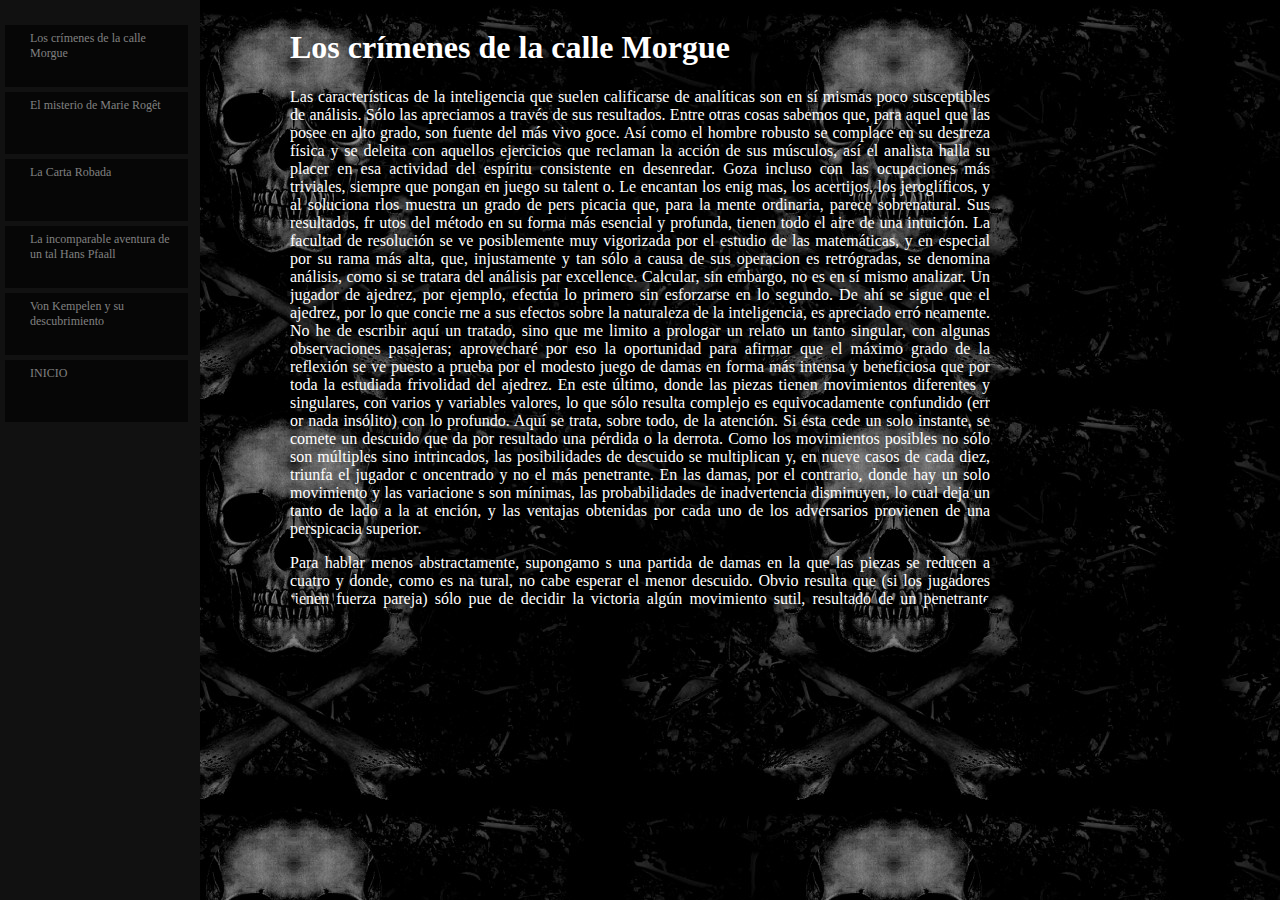
==== cuento1/index.html @ e85be83d "agregando" ====
<html>
    <head>
        <title>CUENTOS</title>
        <link rel="stylesheet" href="bio_diseño.css"/>
    </head>
    <body class="fondo">
            <section class="sidenav">
 
                    <nav>
                            
                    <a href="/cuento1">Los crímenes de la calle Morgue</a>
                     <a href="/cuento2">El misterio de Marie Rogêt</a>
                     <a href="/cuento3">La Carta Robada</a>
                     <a href="/cuento4">La incomparable aventura de un tal Hans Pfaall</a>
                     <a href="/cuento5">Von Kempelen y su descubrimiento</a>
                    <a href="../">INICIO</a>
                           
                        </nav>
                    </section> 
     <div>
    <h1 id="autor">Los crímenes de la calle Morgue</h1>
    
    <p>  
            Las  características  de  la  inteligencia  que  suelen  calificarse  de  analíticas  son  en  sí  
            mismas poco susceptibles de análisis.  Sólo las 
            apreciamos a través de sus resultados. Entre 
            otras  cosas  sabemos  que,  para  aquel  que  las  
            posee  en  alto  grado,  son  fuente  del  más  vivo  
            goce.  Así  como  el  hombre  robusto  se  complace  en  su  destreza  física  y  se  deleita  con  
            aquellos ejercicios que reclaman la acción de sus 
            músculos, así el analista halla su placer en 
            esa actividad del espíritu consistente en 
            desenredar. 
            Goza incluso con las ocupaciones más 
            triviales,  siempre  que  pongan  en  juego  su  talent
            o.  Le  encantan  los  enig
            mas,  los  acertijos,  
            los  jeroglíficos,  y  al  soluciona
            rlos  muestra  un  grado  de  pers
            picacia  que,  para  la  mente  
            ordinaria, parece sobrenatural. Sus resultados, fr
            utos del método en su forma más esencial y 
            profunda, tienen todo el aire de una intuición. La facultad de 
            resolución se ve posiblemente 
            muy vigorizada por el estudio de
             las matemáticas, y en especial por su rama más alta, que, 
            injustamente y tan sólo a causa de sus operacion
            es retrógradas, se denomina análisis, como 
            si se tratara del análisis 
            par excellence. 
            Calcular, sin embargo, no es en sí mismo analizar. 
            Un jugador de ajedrez, por ejemplo, efectúa lo
             primero sin esforzarse en lo segundo. De ahí 
            se  sigue  que  el  ajedrez,  por  lo  que  concie
            rne  a  sus  efectos  sobre  
            la  naturaleza  de  la  
            inteligencia,  es  apreciado  erró
            neamente.  No  he  de  escribir  
            aquí  un  tratado,  sino  que  me  
            limito  a  prologar  un  relato  
            un  tanto  singular,  con  algunas  observaciones  pasajeras;  
            aprovecharé por eso la oportunidad para afirmar 
            que el máximo grado de la reflexión se ve 
            puesto a prueba por el modesto 
            juego de damas en forma más 
            intensa y beneficiosa que por 
            toda   la   estudiada   frivolidad
               del   ajedrez.   En   este   último,   donde   las   piezas   tienen   
            movimientos  diferentes  y  singulares,  con  varios
              y  variables  valores,  lo  que  sólo  resulta  
            complejo  es  equivocadamente  confundido  (err
            or  nada  insólito)  con  lo  profundo.  Aquí  se  
            trata, sobre todo, de la 
            atención. 
            Si ésta cede un solo instante, se comete un descuido que da 
            por  resultado  una  pérdida  o  la  derrota.  
            Como  los  movimientos  posibles  no  sólo  son  
            múltiples sino intrincados, las posibilidades de descuido se multiplican y, en nueve casos de 
            cada  diez,  triunfa  el  jugador  c
            oncentrado  y  no  el  más  penetrante.  En  las  damas,  por  el  
            contrario, donde hay un solo movimiento y las variacione
            s son mínimas, las probabilidades 
            de  inadvertencia  disminuyen,  lo  cual  deja  un  
            tanto  de  lado  a  la  at
            ención,  y  las  ventajas  
            obtenidas por cada uno de los adversarios 
            provienen de una perspicacia superior. 
     </p> 
     <p>
     Para  hablar  menos  abstractamente,  supongamo
s  una  partida  de  damas  en  la  que  las  
piezas  se  reducen  a  cuatro  y  donde,  como  es  na
tural,  no  cabe  esperar  el  menor  descuido.  
Obvio resulta que (si los jugadores
 tienen fuerza pareja) sólo pue
de decidir la victoria algún 
movimiento  sutil,  resultado  de  un  penetrante  esfuerzo  intelectual.  Desprovisto  de  los  
recursos ordinarios, el analista 
penetra en el espíritu de su 
oponente, se identifica con él y 
con  frecuencia  alcanza  a  ver  de  una  sola  ojead
a  el  único  método  (a  veces  absurdamente  
sencillo) por el cual puede provocar un 
error o precipitar a un falso cálculo. 
</p> 
<p>
        Hace  mucho  que  se  ha  reparado  en  el  
        whist 
        por  su  influencia  sobre  lo  que  da  en  
        llamarse la facultad del cálculo, y hombres de
        l más excelso intelecto se han complacido en 
        él de manera indescriptible, dejando de lado, 
        por frívolo, al ajedrez.
         Sin duda alguna, nada 
        existe  en  ese  orden  que  ponga  de  tal  modo  a  
        prueba  la  facultad  
        analítica.  El  mejor  
        ajedrecista  de  la  cristiandad  no  puede  ser  otra
          cosa  que  el  mejor  ajedrecista,  pero  la  
        eficiencia  en  el  
        whist 
        implica  la  capacidad  para  triunfar  en  todas  aquellas  empresas  más  
        importantes donde la mente se enfrenta con la
         mente. Cuando digo eficiencia, aludo a esa 
        perfección  en  el  juego  que  incluye  la  aprehensión  de  
        todas 
        las  posibilidades  mediante  las  
        cuales  se  puede  obtener  legítima  ventaja.  Estas  últimas  no  sólo  son  múltiples  sino  
        multiformes,   y   con   frecuencia   yacen   en   
        capas   tan   profundas   del   pensar   que   el   
        entendimiento  ordinario  es  incapaz  de  alcan
        zarlas.  Observar  con  atención  equivale  a  
        recordar  con  claridad
        ;  en  ese  sentido,  el  ajedrecista  concentrado  jugará  bien  al  
        whist, 
        en 
        tanto que las reglas de Hoyle (basadas en el mero mecanismo del juego) son comprensibles 
        de  manera  general  y  satisfactoria.  Por  tanto,
          el  hecho  de  tener  una  memoria  retentiva  y  
        guiarse por «el libro» son las condiciones que por 
        regla general se consideran como la suma 
        del  buen  jugar.  Pero  la  habili
        dad  del  analista  se  manifiesta
          en  cuestiones  que  exceden  los  
        límites  de  las  meras  reglas.  Silencioso,  pro
        cede  a  acumular  cantidad  de  observaciones  y  
        deducciones.  Quizá  sus  compañeros  hacen  lo
          mismo,  y  la  mayor  o  menor  proporción  de  
        informaciones  así  obtenidas  no  re
        side  tanto  en  la  validez  de
          la  deducción  como  en  la  
        calidad  de  la  observación.  Lo  
        necesario  consiste  en  saber  
        qué 
        se  debe  observar.  Nuestro  
        jugador no se encierra en sí mismo; ni ta
        mpoco, dado que su objetivo es el juego, rechaza 
        deducciones  procedentes  de  elementos  externos  a  éste.  Examina  el  semblante  de  su  
        compañero, comparándolo cuidadosamente con el
        de cada uno de sus oponentes. Considera 
        el  modo  con  que  cada  uno  ordena  las  cartas  
        en  su  mano;  a  menudo  cuenta  las  cartas  
        ganadoras y las adicionales por 
        la manera con que sus tenedores las contemplan. Advierte 
        cada  variación  de  fisonomía  a  medida  que  av
        anza  el  juego,  reuniendo  un  capital  de  ideas  
        nacidas  de  las  diferencias  de
          expresión  correspondi
        entes  a  la  segurida
        d,  la  sorpresa,  el  
        triunfo  o  la  contrariedad.  Por  la  manera  de  
        levantar  una  baza  juzga  si  la  persona  que  la  
        recoge será capaz de repetirla 
        en el mismo palo. Reconoce la 
        jugada fingida por la manera 
        con  que  se  arrojan  las  cartas  sobre  el  tapete
        .  Una  palabra  casual  o  descuidada,  la  caída  o  
        vuelta  accidental  de  una  carta,  co
        n  la  consiguiente  ansiedad  o  negligencia  en  el  acto  de  
        ocultarla, la cuenta de las b
        azas, con el orden de su disposic
        ión, el embarazo, la vacilación, 
        el  apuro  o  el  temor...  todo  ello  proporciona
          a  su  percepción,  aparentemente  intuitiva,  
        indicaciones  sobre  la  realidad  del  juego.  J
        ugadas  dos  o  tres  manos,  conoce  perfectamente  
        las cartas de cada uno, y desde 
        ese momento utiliza las propias con tanta precisión como si 
        los otros jugadores hubieran 
        dado vuelta a las suyas.        
</p>
<p>
El poder analítico no debe confundirse con el me
ro ingenio, ya que si el analista es por 
necesidad ingenioso, con frecuencia el hombre 
ingenioso se muestra notablemente incapaz 
de analizar. La facultad construc
tiva o combinatoria por la cual se manifiesta habitualmente 
el  ingenio,  y  a  la  que  los  fre
nólogos  (erróneamente,  a  mi  ju
icio)  han  asignado  un  órgano  
aparte,  considerándola  una  facultad  primordial,  ha  sido  observada  c
on  tanta  frecuencia  en  
personas  cuyo  intelecto  lindaba  
con  la  idiotez,  que  ha  provo
cado  las  observaciones  de  los  
estudiosos del carácter. Entre el ingenio y la
 aptitud analítica existe una diferencia mucho 
mayor que entre la fantasía y la imaginación, pero de naturaleza estr
ictamente análoga. En 
efecto,  cabe  observar  que  los  ingeniosos  poseen  siempre  mucha  fantasía  mientras  que  el  
hombre 
verdaderamente 
imaginativo es siempre un analista. 
</p>
   
    <p>
            El  relato  siguiente  representará  para  el  
            lector  algo  así  como  un  comentario  de  las  
            afirmaciones que anteceden
        </p>   
        <p>
                Mientras residía en París, 
                durante la primavera y parte 
                del verano de 18..., me relacioné 
                con un cierto C. Auguste Dupin. Este joven caba
                llero procedía de una familia excelente —y 
                hasta  ilustre—,  pero  una  serie  de  desdichada
                s  circunstancias  lo  habían  reducido  a  tal  
                pobreza que la energía de su carácter sucumbió an
                te la desgracia, llevándolo a alejarse del 
                mundo y a no preocuparse por recuperar su fortuna. Gracias a la cortes
                ía de sus acreedores 
                le quedó una pequeña parte del patrimonio, y la 
                renta que le producía bastaba, mediante una 
                rigurosa  economía,  para  subvenir  a  sus  necesid
                ades,  sin  preocuparse  de  lo  superfluo.  Los  
                libros constituían su solo lujo, y 
                en París es fácil procurárselos. 
            </p>   
            <p>
                    Nuestro primer encuentro tuvo lugar en una 
                    oscura librería de la rue Montmartre, donde 
                    la  casualidad  de  que  ambos  anduviéramos  en
                      busca  de  un  mismo  libro  —tan  raro  como  
                    notable—  sirvió  para  aproximarnos.  Volvimos  
                    a  encontrarnos  una  y  otra  vez.  Me  sentí  
                    profundamente  interesado  por  la  menuda  hist
                    oria  de  familia  que  Dupin  me  contaba  
                    detalladamente,  con  todo  ese  candor  a  que  se  
                    abandona  un  francés  cuando  se  trata  de  su  
                    propia persona. Me quedé asombrado, al mismo tiempo, por la extraordinaria amplitud de 
                    su  cultura;  pero,  sobre  todo,  sent
                    í  encenderse  mi  alma  ante  el  
                    exaltado  fervor  y  la  vívida  
                    frescura de su imaginación. Dado lo que yo buscaba en
                     ese entonces en Pa
                    rís, sentí que la 
                    compañía  de  un  hombre  semejante  me  resultaría  un  tesoro  inestimable,  y  no  vacilé  en  
                    decírselo.  Quedó  por  fin  decidido  que  viviríamos  juntos  durante  mi  permanencia  en  la  
                    ciudad,  y,  como  mi  situación  financiera  era  al
                    go  menos  comprometida  que  la  suya,  logré  
                    que  quedara  a  mi  cargo  alquilar  y  amueblar  —en  un  estilo  que  armonizaba  con  la  
                    melancolía  un  tanto  fantástica  de  nuestro  ca
                    rácter—  una  decrépita  y  grotesca  mansión  
                    abandonada a causa de supersticiones sobre las 
                    cuales no inquirimos, y que se acercaba a su 
                    ruina en una parte aislada y so
                    litaria del Faubourg Saint-Germain. 
                </p>   
  <p>
        Si nuestra manera de vivir en esa casa 
        hubiera llegado al conocimiento del mundo, éste 
        nos  hubiera  considerado  como  locos  —aunque  
        probablemente  como  locos  inofensivos—.  
        Nuestro  aislamiento  era  perfecto.  No  admitíamo
        s  visitantes.  El  lugar  de  nuestro  retiro  era  
        un  secreto  celosamente  guardado  para  mis  an
        tiguos  amigos;  en  cuanto  a  Dupin,  hacía  
        muchos años que había dejado de ver gentes o de
         ser conocido en París. Sólo vivíamos para 
        nosotros. 
     </p>   
    <p>

            Una  rareza
            de  mi  amigo  (¿qué  otro  nombre  darle?)  
            consistía  en  amar  la  noche  por  la  
            noche misma; a esta 
            bizarrerie, 
            como a todas las otras, me abandoné a mi vez sin esfuerzo, 
            entregándome a sus extraños caprichos con 
            perfecto abandono. La negra divinidad no podía 
            permanecer siempre con nosotros, pero nos era dado imitarla. A las primeras luces del alba, 
            cerrábamos las pesadas persianas de nuestra 
            vieja casa y encendíamos un par de bujías que, 
            fuertemente  perfumadas,  sólo  lanzaban  débi
            les  y  mortecinos  rayos.  Con  ayuda  de  ellas  
            ocupábamos  nuestros  espíritus  en  soñar,  leye
            ndo,  escribiendo  o  conve
            rsando,  hasta  que  el  
            reloj  nos  advertía  la  llegada  
            de  la  verdadera  oscuridad.  
            Salíamos  entonces  a  la  calle  
            tomados del brazo, continuando la conversación 
            del día o vagando al azar hasta muy tarde, 
            mientras  buscábamos  entre  las  luces  y  las  somb
            ras  de  la  populosa  ciud
            ad  esa  infinidad  de  
            excitantes espirituales que puede pr
            oporcionar la observación silenciosa.      
     </p>   
    <p>
            En  esas  oportunidades,  no  dejaba  yo  de  
            reparar  y  admirar  (aunque  dada  su  profunda  
            idealidad  cabía  esperarlo)  una  peculiar  apt
            itud  analítica  de  Dupi
            n.  Parecía  complacerse  
            especialmente en ejercitarla —ya que no en exhi
            birla— y no vacilaba en confesar el placer 
            que  le  producía.  Se  jactaba,  c
            on  una  risita  discreta,  de  que  fr
            ente  a  él  la  mayoría  de  los  
            hombres  tenían  como  una  ventana  por  la  cu
            al  podía  verse  su  cor
            azón  y  estaba  pronto  a  
            demostrar  sus  afirmaciones  con  pruebas  tan  
            directas  como  sorprendentes  del  íntimo  
            conocimiento  que  de  mí  tenía.  En  aquellos  mo
            mentos  su  actitud  era  fría  y  abstraída;  sus  
            ojos  miraban  como  sin  ver,  mientras  su  voz,  
            habitualmente  de  un  rico  registro  de  tenor,  
            subía a un falsete que hubiera parecido petulante de no mediar 
            lo deliberado y lo preciso de 
            sus  palabras.  Al  observarlo  en  esos  casos,  me  ocurría  muchas  veces  pensar  en  la  antigua  
            filosofía  del  
            alma  doble,  
            y  me  divertía  con  la  idea  de  
            un  doble  Dupin:  el  creador  y  el  
            analista. 
            
  </p>
  <p>No  se  suponga,  por  lo  que  llevo  dicho,  que
        estoy  circunstanciando  algún  misterio  o  
      escribiendo una novela. Lo que he referido de mi
       amigo francés era tan sólo el producto de 
      una inteligencia excitada o quizá enferma. Pero 
      el carácter de sus observaciones en el curso 
      de esos períodos se apreciará con más claridad mediante un ejemplo. </p>   
    <p>Errábamos  una  noche  por  una  larga  y  sucia  
            calle,  en  la  vecindad  del  Palais  Royal.  
            Sumergidos en nuestras meditaciones, no habí
            amos pronunciado una sola sílaba durante un 
            cuarto de hora por lo menos. Brusca
            mente, Dupin pronunció estas palabras: </p>
    <p>—Sí, es un hombrecillo muy pequeño, y estaría mejor en el Théâtre des Variétés. </p>
    <p>—No  cabe  duda  —repuse  inconscientemente,  
            sin  advertir  (pues  tan  absorto  había  
            estado  en  mis  reflexiones)  la  extraordinar
            ia  forma  en  que  Dupin  coincidía  con  mis  
            pensamientos.   Pero,   un   instante   después,
               me   di   cuenta   y   me   sentí   profundamente   
            asombrado. </p>
    <p>—Dupin  —dije  gravemente—,  esto  va  más  allá
            de  mi  comprensión.  Le  confieso  sin  
          rodeos que estoy atónito y que apenas puedo da
          r crédito a mis senti
          dos. ¿Cómo es posible 
          que haya sabido que yo estaba pensando en...? </p>
    <p>Aquí  me  detuve,  para  asegurarme  sin  luga
            r  a  dudas  de  si  realmente  sabía  en  quién  
            estaba yo pensando. </p>
    <p>—En Chantilly —dijo Dupin—. ¿Por qué se interrumpe? Estaba usted diciéndose que 
            su pequeña estatura le ve
            da los papeles trágicos. </p>
    <p>Tal  era,  exactamente,  el  tema  de  mis  refl
            exiones.  Chantilly  era  un  ex  remendón  de  la  
            rue  Saint-Denis  que,  apasionado  
            por  el  teatro,  había  encarnado  
            el  papel  de  Jerjes  en  la  
            tragedia homónima de Crébillon, logrando tan sólo que la gente se burlara de él. </p>
    <p>—En  nombre  del  cielo  —exclamé—,  dígame  
            cuál  es  el  método...  si  es  que  hay  un  
            método... que le ha permitido leer
             en lo más profundo de mí. </p>
    <p>En realidad, me sentía aún más asombrado 
            de lo que estaba dispuesto a reconocer. </p>
    <p>—El  frutero  —replicó  mi  amigo—  fue  quien
            lo  llevó  a  la  c
          onclusión  de  que  el  
          remendón de suelas no tenía estatu
          ra suficiente para Jerjes 
          et id genus omne.
          </p>
    <p>—¡El frutero! ¡Me asombra uste
            d! No conozco ningún frutero. </p>
    <p>—El  hombre  que  tropezó  con  usted  cuando  entrábamos  en  esta  calle...  hará  un  cuarto  
            de hora. </p>
    <p>ecordé  entonces  que  un  frutero,  que  lleva
            ba  sobre  la  cabeza  una  gran  cesta  de  
            manzanas, había estado a punto de derribarme accidentalmente cuando pasábamos de la rue 
            C...  a  la  que  recorríamos  ahora.  Pero  me  er
            a  imposible  comprender  qué  tenía  eso  que  ver  
            con Chantilly. </p>
    <p>—Se  lo  explicaré  —me  dijo  Dupin,  en  quien  no  había  la  menor  partícula  de  
            charlatanerie
            —
            y,
            para que pueda comprender claramente
            , remontaremos primero el curso 
            de sus reflexiones desde el momento en que le 
            hablé hasta el de su c
            hoque con el frutero en 
            cuestión.  Los  eslabones  principales  de  la  cade
            na  son  los  siguientes:  Chantilly,  Orión,  el  
            doctor Nichols, Epicuro, la estere
            otomía, el pavimento, el frutero. </p>
    <p>Pocas  personas  hay  que,  en  algún  momento  de
            su  vida,  no  se  ha
          yan  entretenido  en  
          remontar  el  curso  de  las  ideas  mediante  las  cuales  han  llegado  a  alguna  conclusión.  Con  
          frecuencia, esta tarea está llena de interés, 
          y aquel que la emprende se queda asombrado por 
          la distancia aparentemente ilimitada e inconexa
           entre el punto de partida y el de llegada. </p>
    <p>¡Cuál  habrá  sido  entonces  mi  asombro  al  
            oír  las  palabras  qu
            e  acababa  de  pronunciar  
            Dupin y reconocer que correspondían a la verdad! </p>
    <p>—Si   no   me   equivoco   —continuó   él—,   habí
            amos   estado   hablando   de   caballos   
            justamente al abandonar la rue C... Éste fue 
            nuestro último tema de conversación. Cuando 
            cruzábamos  hacia  esta  calle,  un  frutero  que  tr
            aía  una  gran  canasta  en  la  cabeza  pasó  
            rápidamente   a   nuestro   lado   y   le   empaló   a   usted   contra   una   
            pila   de   adoquines   
            correspondiente a un pedazo de la calle en repa
            ración. Usted pisó una de las piedras sueltas, 
            resbaló,  torciéndose  ligeramente  el  tobillo;  
            mostró  enojo  o  malhumor,  murmuró  algunas  
            palabras,  se  volvió  para  mirar  la  pila  de  a
            doquines  y  siguió  andando  
            en  silencio.  Yo  no  
            estaba  especialmente  atento  a  sus  actos,  pero  
            en  los  últimos  tiempos  la  observación  se  ha  
            convertido para mí en una necesidad. </p>
    <p>»Mantuvo  usted  los  ojos  clavados  en  el  su
            elo,  observando  con  ai
            re  quisquilloso  los  
            agujeros  y  los  surcos  del  pavimento  (por  lo
              cual  comprendí  que  seguía  pensando  en  las  
            piedras),   hasta   que   llegamos   al   pequeño   pa
            saje   llamado   Lamartine,   que   con   fines   
            experimentales  ha  sido  pavimentado  con  
            bloques  ensamblados  y  remachados.  Aquí  su  
            rostro  se  animó  y,  al  notar  que
              sus  labios  se  movían,  no  tu
            ve  dudas  de  que  murmuraba  la  
            palabra  “estereotomía”,  término  que  se  ha  
            aplicado  pretenciosamente  a  esta  clase  de  
            pavimento.  Sabía  que  para  usted  sería  imposib
            le  decir  “estereotomía”  sin  verse  llevado  a  
            pensar en átomos y pasar de ahí a las teoría
            s de Epicuro; ahora bien, cuando discutimos no 
            hace mucho este tema, recuerdo haberle hecho 
            notar de qué curiosa manera —por lo demás 
            desconocida—  las  vagas  conjetur
            as  de  aquel  noble  griego  se  
            han  visto  confirmadas  en  la  
            reciente  cosmogonía  de  las  nebu
            losas;  comprendí,  por  tanto,  que  usted  no  dejaría  de  alzar  
            los  ojos  hacia  la  gran  nebulosa  de  Orión,  y  es
            taba  seguro  de  que  lo  haría.  Efectivamente,  
            miró usted hacia lo alto y me sentí seguro de
             haber seguido correctamente sus pasos hasta 
            ese  momento.  Pero  en  la  amarga  crítica  a  Chantilly  que  apareció  en  el  
            Musée 
            de  ayer,  el  
            escritor  satírico  hace  
            algunas  penosas  alusi
            ones  al  cambio  de  nom
            bre  del  remendón  antes  
            de calzar los coturnos, y cita un verso latino so
            bre el cual hemos hablado muchas veces. Me 
            refiero al verso: </p>
    <p>Perdidit antiquum litera prima sonum</p>
    <p>»Le  dije  a  usted  que  se  refería  a  Orión,  que
            en  un  tiempo  se  escribió  Urión;  y  dada  
          cierta  acritud  que  se  mezcló  en  aquella  disc
          usión,  estaba  seguro  de  
          que  usted  no  la  había  
          olvidado.  Era  claro,  pues,  que  no  dejaría  de  co
          mbinar  las  dos  ideas  de  Orión  y  Chantilly.  
          Que  así  lo  hizo,  lo  supe  por  
          la  sonrisa  que  pasó  por  sus  
          labios.  Pensaba  usted  en  la  
          inmolación  del  pobre  zapatero.  Hasta  ese  mome
          nto  había  caminado  algo  encorvado,  pero  
          de pronto le vi erguirse en toda
           su estatura. Me sentí seguro de que estaba pensando en la 
          diminuta  figura  de  Chantilly.  Y  en  este  punt
          o  interrumpí  sus  medit
          aciones  para  hacerle  
          notar que, en efecto, el tal Chantilly era muy 
          pequeño y que estaría mejor en el Théâtre des 
          Variétés. </p>

    <p>Poco tiempo después de este episodio, leíamos una edición nocturna de la 
            Gazette des 
            Tribunaux 
            cuando los siguientes párrafos 
            atrajeron nuestra atención: </p>
    <p>«EXTRAÑOS ASESINATOS.—Esta mañana, hacia las tres, los habitantes del 
            quartier 
            Saint-Roch  fueron  arrancados  de  su  sueño  por
              los  espantosos  alaridos  procedentes  del  
            cuarto  piso  de  una  casa  situada  en  la  rue  
            Morgue,  ocupada  por  madame  L’Espanaye  y  su  
            hija,  mademoiselle  Camille  L’Espanaye.  Como  
            fuera  imposible  lograr  el  acceso  a  la  casa,  
            después de perder algún tiempo, se forzó fina
            lmente la puerta con una ganzúa y ocho o diez 
            vecinos  penetraron  en  compañía  de  dos  genda
            rmes.  Por  ese  entonces  los  gritos  habían  
            cesado, pero cuando el grupo remontaba el primer
             tramo de la escalera se oyeron dos o más 
            voces que discutían violentamente y que parecían 
            proceder de la parte superior de la casa. 
            Al  llegar  al  segundo  piso,  las  
            voces  callaron  a  su  vez,  re
            inando  una  profunda  calma.  Los  
            vecinos se separaron y empezaron a recorrer 
            las habitaciones una por una. Al llegar a una 
            gran  cámara  situada  en  la  parte  posterior  del  
            cuarto  piso  (cuya  puert
            a,  cerrada  por  dentro  
            con llave, debió ser forzada), se vieron en pr
            esencia de un espectáculo
             que les produjo tanto 
            horror como estupefacción. </p>
    <p>»EL  aposento  se  hallaba  en  el  mayor  deso
            rden:  los  muebles,  rotos,  habían  sido  
            lanzados en todas direcciones. El colchón del 
            único lecho aparecía tirado en mitad del piso. 
            Sobre  una  silla  había  una  navaja  manchada  de  sangre.  Sobre  la  chimenea  aparecían  dos  o  
            tres largos y espesos mechones de cabello 
            humano igualmente empapados en sangre y que 
            daban  la  impresión  de  haber  sido  arrancados  de  raíz.  Se  encontraron  en  el  piso  cuatro  
            napoleones, un aro de topacio, 
            tres cucharas grandes de pl
            ata, tres más pequeñas de 
            métal 
            d’Alger,  y  
            dos  sacos  que  contenían  casi  cuatro  mil  francos  en  oro.  Los  cajones  de  una  
            cómoda  situada  en  un  ángulo  habían  sido  abiertos  y  aparentemente  saqueados,  aunque  
            quedaban  en  ellos  numerosas  prendas.  Descub
            rióse  una  pequeña  caja
              fuerte  de  hierro  
            debajo  de  la  
            cama 
            (y  no  del  colchón).  Estaba  abierta  
            y  con  la  llave  en  la  cerradura.  No  
            contenía nada, aparte de unas viejas cartas y papeles igualmente sin importancia. </p>
    <p>»No se veía huella alguna de madame L’Espa
            naye, pero al notarse la presencia de una 
            insólita  cantidad  de  hollín  al
              pie  de  la  chimenea  se  proced
            ió  a  registrarla,  encontrándose  
            (¡cosa horrible de describir!) el cadáver de su
             hija, cabeza abajo, el cual había sido metido a 
            la  fuerza  en  la  estrecha  abertura  y  consid
            erablemente  empujado  ha
            cia  arriba.  El  cuerpo  
            estaba   aún   caliente.   Al   examinarlo   se   a
            dvirtieron   en   él   numerosas   excoriaciones,   
            producidas,  sin  duda,  por  la  violencia  con  que
              fuera  introducido  y  por  la  que  requirió  
            arrancarlo  de  allí.  Veíanse  profundos  arañazos  
            en  el  rostro,  y  en  la
              garganta  aparecían  
            contusiones  negruzcas  y  profundas  huellas  de
              uñas,  como  si  la  víctima  hubiera  sido  
            estrangulada. </p>
    <p>»Luego de una cuidadosa búsqueda en cada porción de la casa, sin que apareciera nada 
            nuevo,  los  vecinos  se  introdujeron  en  un  pequeño  
            patio  pavimentado  de  la  parte  posterior  
            del edificio y encontraron el cadáver de la an
            ciana señora, la cual había sido degollada tan 
            salvajemente  que,  al  tratar  de
              levantar  el  cuerpo,  la  cabeza
            se  desprendió  del  tronco.  
            Horribles  mutilaciones  aparecían  en  la  cab
            eza  y  en  el  cuerpo,  y  este  último  apenas  
            presentaba forma humana. </p>
    <p>»Hasta  el  momento  no  se  ha  encontrado  la
            menor  clave  que  permita  solucionar  tan  
          horrible misterio.» 
          </p>
    <p>La edición del día siguiente contenía 
            los siguientes detalles adicionales: 
            </p>
    <p>«La tragedia de la rue Morgue
            .—Diversas personas han sido interrogadas con relación 
            a  este  terrible  y  extrao
            rdinario  suceso,  pero  nada  ha  trascendido  que  pued
            a  arrojar  alguna  
            luz sobre él. Damos a continuaci
            ón las declaraciones obtenidas: </p>
    <p>»Pauline  Dubourg,  
            lavandera,  manifiesta  que  conocía  
            desde  hacía  tres  años  a  las  dos  
            víctimas,  de  cuya  ropa  se  ocupaba.  La  anciana  y  su  hija  parecían  hallarse  en  buenos  
            términos  y  se  mostraban  sumamente  cariñosas  
            entre  sí.  Pagaban  muy  bien.  No  sabía  nada  
            sobre  su  modo  de  vida  y  sus  medios  de  su
            bsistencia.  Creía  que  madame  L.  decía  la  
            buenaventura.  Pasaba  por  tener  dinero  guardado.  Nunca  encontró  a  
            otras  personas  en  la  
            casa  cuando  iba  a  buscar  la  ropa  o  la  devol
            vía.  Estaba  segura  de  que  no  tenían  ningún  
            criado o criada. Opinaba que en la casa no ha
            bía ningún mueble, salvo en el cuarto piso. </p>
    <p>»Pierre  Moreau,  
            vendedor  de  tabaco,  declara  que  desde  hace  cuatro  años  vendía  
            regularmente pequeñas cantidades de tabaco y de
             rapé a madame L’Espanaye. Nació en la 
            vecindad  y  ha  residido  siempre  en  ella.  La  ex
            tinta  y  su  hija  ocupaban  desde  hacía  más  de  
            seis años la casa donde se enc
            ontraron los cadáveres. Anteriormente vivía en
             ella un joyero, 
            que alquilaba las habitaciones superiores a dive
            rsas personas. La casa era de propiedad de 
            madame  L.,  quien  se  sintió  disgustada  por  
            los  abusos  que  cometía  su  inquilino  y  ocupó  
            personalmente  la  casa,  negándose  a  alquilar  part
            e  alguna.  La  anciana  señora  daba  señales  
            de senilidad. El testigo vio a su hija unas cinc
            o o seis veces durante esos seis años. Ambas 
            llevaban una vida muy retirada y pasaban por 
            tener dinero. Había oído decir a los vecinos 
            que madame L. decía la buenaventura, pero no lo
             creía. Nunca vio entrar
             a nadie, salvo a la 
            anciana y su hija, a un mozo de servicio que estuvo allí una o dos veces, y a un médico que 
            hizo ocho o diez visitas. </p>
    <p>»Pauline  Dubourg,  
            lavandera,  manifiesta  que  conocía  
            desde  hacía  tres  años  a  las  dos  
            víctimas,  de  cuya  ropa  se  ocupaba.  La  anciana  y  su  hija  parecían  hallarse  en  buenos  
            términos  y  se  mostraban  sumamente  cariñosas  
            entre  sí.  Pagaban  muy  bien.  No  sabía  nada  
            sobre  su  modo  de  vida  y  sus  medios  de  su
            bsistencia.  Creía  que  madame  L.  decía  la  
            buenaventura.  Pasaba  por  tener  dinero  guardado.  Nunca  encontró  a  
            otras  personas  en  la  
            casa  cuando  iba  a  buscar  la  ropa  o  la  devol
            vía.  Estaba  segura  de  que  no  tenían  ningún  
            criado o criada. Opinaba que en la casa no ha
            bía ningún mueble, salvo en el cuarto piso. 
            »Pierre  Moreau,  
            vendedor  de  tabaco,  declara  que  desde  hace  cuatro  años  vendía  
            regularmente pequeñas cantidades de tabaco y de
             rapé a madame L’Espanaye. Nació en la 
            vecindad  y  ha  residido  siempre  en  ella.  La  ex
            tinta  y  su  hija  ocupaban  desde  hacía  más  de  
            seis años la casa donde se enc
            ontraron los cadáveres. Anteriormente vivía en
             ella un joyero, 
            que alquilaba las habitaciones superiores a dive
            rsas personas. La casa era de propiedad de 
            madame  L.,  quien  se  sintió  disgustada  por  
            los  abusos  que  cometía  su  inquilino  y  ocupó  
            personalmente  la  casa,  negándose  a  alquilar  part
            e  alguna.  La  anciana  señora  daba  señales  
            de senilidad. El testigo vio a su hija unas cinc
            o o seis veces durante esos seis años. Ambas 
            llevaban una vida muy retirada y pasaban por 
            tener dinero. Había oído decir a los vecinos 
            que madame L. decía la buenaventura, pero no lo
             creía. Nunca vio entrar
             a nadie, salvo a la 
            anciana y su hija, a un mozo de servicio que estuvo allí una o dos veces, y a un médico que 
            hizo ocho o diez visitas. 
            »Muchos otros vecinos han pr
            oporcionado testimonios coincide
            ntes. No se ha hablado 
            de  nadie  que  frecuentara  la  casa.  Se  ignora  si  madame  L.  y  su  hija  tenían  parientes  vivos.  
            Pocas  veces  se  abrían  las  persianas  de  las  ve
            ntanas  delanteras.  Las  de  la  parte  posterior  
            estaban siempre cerradas, salvo las de la gran 
            habitación en la parte tr
            asera del cuarto piso. 
            La casa se hallaba en excelente estado y no era muy antigua. </p>
    <p>Isidore Muset, 
            gendarme, declara que fue llamado hacia las tres de la mañana y que, al 
            llegar  a  la  casa,  encontró  a  unas  veinte  o  tr
            einta  personas  reunidas  que
              se  esforzaban  por  
            entrar. Violentó finalmente la entrada (con una
             bayoneta y no con una ga
            nzúa). No le costó 
            mucho  abrirla,  pues  se  trataba  de  una  puerta  
            de  dos  batientes  que  no  tenía  pasadores  ni  
            arriba  ni  abajo.  Los  alaridos  continuaron  ha
            sta  que  se  abrió  la  puerta,  cesando  luego  de  
            golpe.  Parecían  gritos  de  persona  (o  personas)  que  sufrieran  los  más  agudos  dolores;  eran  
            gritos  agudos  y  prolongados,  no  breves  y  prec
            ipitados.  El  testigo  trepó  el  primero  las  
            escaleras.  Al  llegar  al  primer  descanso  
            oyó  dos  voces  que  discutían  con  fuerza  y  
            agriamente; una de ellas era ruda y la otra
             mucho más aguda y muy extraña. Pudo entender 
            algunas  palabras  provenientes  de  la  primera  voz,  que  correspondía  a  un  francés.  Estaba  
            seguro  de  que  no  se  trataba  de  una  voz  de
              mujer.  Pudo  distinguir  las  palabras  
            sacré 
            y 
            diable. 
            La  voz  más  aguda  era  de  un  extranjero.  No
              podría  asegurar  si  
            se  trataba  de  un  
            hombre o una mujer. No entendió lo que decía,
             pero tenía la impresión de que hablaba en 
            español.  El  estado  de  la  habit
            ación  y  de  los  cadáveres  fue  desc
            rito  por  el  testigo  en  la  
            misma forma que lo hicimos ayer. </p>
    <p>»Henri Duval
            ,
            vecino, de profesión plat
            ero, declara que formaba parte del primer grupo 
            que entró en la casa. Corrobora 
            en general la declaración de 
            Muset. Tan pronto forzaron la 
            puerta,  volvieron  a  cerrarla  para  mantener  
            alejada  a  la  muchedumbre,  que,  pese  a  lo  
            avanzado  de  la  hora,  se  estaba
              reuniendo  rápidamente.  El  te
            stigo  piensa  que  la  voz  más  
            aguda  pertenecía  a  un  italiano.  Está  seguro  de  
            que  no  se  trataba  de  un  francés.  No  puede  
            asegurar  que  se  tratara  de  una  voz  masculina.  Pudo  ser  la  de  una  mujer.  No  está  
            familiarizado  con  la  lengua  italiana.  No  alcanzó
              a  distinguir  las  palabras,  pero  por  la  
            entonación está convencido de que quien hablab
            a era italiano. Conocía a madame L. y a su 
            hija.  Había  conversado  frecuentemente  con  ella
            s.  Estaba  seguro  de  que  la  voz  aguda  no  
            pertenecía a ninguna de las difuntas. 
            </p>
    <p>»Odenheimer,  restaurateur.  
        Este  testigo  se  ofreció  vol
        untariamente  a  declarar.  Como  
        no  habla  francés,  testimonió  mediante  un  intérprete.  Es  originario  de  Amsterdam.  Pasaba  
        frente  a  la  casa  cuando  se  oyeron  los  gritos.
          Duraron  varios  minutos,  probablemente  diez.  
        Eran  prolongados  y  agudos,  tan  
        horribles  como  penosos  de  oí
        r.  El  testigo  fue  uno  de  los  
        que  entraron  en  el  edificio.  Corroboró  las  declaraciones  anteriores  
        en  todos  sus  detalles,  
        salvo uno. Estaba seguro de que la voz más a
        guda pertenecía a un hom
        bre y que se trataba 
        de  un  francés.  No  pudo  disti
        nguir  las  palabras  pronunciadas.  
        Eran  fuertes  y  precipitadas,  
        desiguales y pronunciadas aparentemente con tanto miedo como cólera. La voz era áspera; 
        no  tanto  aguda  como  áspera.  El  testigo  no  la  ca
        lificaría  de  aguda.  La  voz  más  gruesa  dijo  
        varias veces: 
        sacré, diable, 
        y una vez 
        Mon Dieu!</p>
<p>»Jules  Mignaud,  
        banquero,  de  la  firma  Mignaud  e  hijos,
          en  la  calle  Deloraine.  Es  el  
        mayor  de  los  Mignaud.  Madame  L’Espanaye  
        poseía  algunos  bienes.  Había  abierto  una  
        cuenta  en  su  banco  durante  la  primavera  de
        l  año  18...  (ocho  años  antes).  Hacía  frecuentes  
        depósitos de pequeñas sumas. No había retirado na
        da hasta tres días antes de su muerte, en 
        que  personalmente  extrajo  la  suma  de  4.000  fran
        cos.  La  suma  le  fue  pagada  en  oro  y  un  
        empleado la llevó a su domicilio. </p>
<p>»Adolphe  Lebon,  
        empleado  de  Mignaud  e  hijos,  declara  que  el  día  en  cuestión  
        acompañó  hasta  su  residencia  a  madame  L’
        Espanaye,  llevando  los  4.000  francos  en  dos  
        sacos. Una vez abierta la puerta, mademoiselle 
        L. vino a tomar uno de los sacos, mientras la 
        anciana  señora  se  encargaba  del  otro.  Por  su  pa
        rte,  el  testigo  saludó  y  se  retiró.  No  vio  a  
        persona  alguna  en  la  calle  en  ese  momento.  Se  trata  de  una  calle  poco  importante,  muy  
        solitaria. </p>
<p>»William Bird, 
        sastre, declara que formaba parte del 
        grupo que entró en la casa. Es de 
        nacionalidad  inglesa.  Lleva  dos  años  de  reside
        ncia  en  París.  Fue  uno  de  los  primeros  en  
        subir  las  escaleras.  Oyó  voces  que  disputaban
        .  La  más  ruda  era  la  de  un  francés.  Pudo  
        distinguir  varias  palabras,  pero  ya  
        no  las  recuerda  todas.  Oyó  claramente:  
        sacré  y  mon  
        Dieu. 
        En ese momento se oía un ruido como si varias personas estuvieran luchando, era un 
        sonido de forcejeo, como si algo fuese arrast
        rado. La voz aguda era muy fuerte, mucho más 
        que  la  voz  ruda.  Está  seguro  de  que  no  se  trataba  de  
        la  voz  de  un  inglés.  
        Parecía  la  de  un  
        alemán. Podía ser una voz de mujer. 
        El testigo no comprende el alemán. </p>
<p>»
        Cuatro   de   los   testigos   nombrados   más   
        arriba   fueron   nuevamente   interrogados,   
        declarando  que  la  puerta  del  aposento  donde  se  
        encontró  el  cadáver  de  mademoiselle  L.  
        estaba  cerrada  por  dentro  cuando  llegaron  ha
        sta  ella.  Reinaba  un  pr
        ofundo  silencio;  no  se  
        escuchaban  quejidos  ni  rumores  de  ninguna  esp
        ecie.  No  se  vio  a  nadie  en  el  momento  de  
        forzar la puerta. Las ventanas, tanto de la habi
        tación del frente como de la trasera, estaban 
        cerradas  y  firmemente  aseguradas  por  dentr
        o.  Entre  ambas  habitaciones  había  una  puerta  
        cerrada, pero la llave no estaba echada. La 
        puerta que comunicaba la
         habitación del frente 
        con  el  corredor  había  sido  cerra
        da  con  llave  por  dentro.  Un  cu
        arto  pequeño  situado  en  el  
        frente del cuarto piso, al comienzo del corr
        edor, apareció abierto, con la puerta entornada. 
        La  habitación  estaba  llena  de  camas  viejas,  ca
        jones  y  objetos  por  el  estilo.  Se  procedió  a  
        revisarlos  uno  por  uno,  no  se  dejó  sin  examinar
          una  sola  pulgada  de  la  casa.  Se  enviaron  
        deshollinadores  para  que  exploraran  las  ch
        imeneas.  La  casa  tiene  cuatro  pisos,  con  
        mansardes. 
        Una  trampa  que  da  al  techo  estaba  
        firmemente  asegurada  con  clavos  y  no  
        parece  haber  sido  abierta  durante  años.  Los  testigos  no  están  de  acuerdo  sobre  el  tiempo  
        transcurrido entre el momento en que escucharon
         las voces que disputaban y la apertura de 
        la puerta de la habitación. Algunos sostienen que
         transcurrieron tres mi
        nutos; otros calculan 
        cinco. Costó mucho violentar la puerta. 
        </p>
<p>»Alfonso  Garcio,  
        empresario  de  pompas  fúnebres,  habita  en  la  rue  Morgue.  Es  de  
        nacionalidad  española.  Formaba  parte  del  gr
        upo  que  entró  en  la  casa.  No  subió  las  
        escaleras. Tiene los nervios delicados y teme 
        las consecuencias de toda agitación. Oyó las 
        voces  que  disputaban.  La  más  ruda  perten
        ecía  a  un  francés.  No  pudo  comprender  lo  que  
        decía. La voz aguda era la de un inglés; está 
        seguro de esto. No comp
        rende el inglés, pero 
        juzga basándose en la entonación. </p>
<p>»
        Alberto Montani, 
        confitero, declara que fue de los pr
        imeros en subir las escaleras. Oyó 
        las voces en cuestión. la voz ruda era la de 
        un  francés.  Pudo  distinguir  varias  palabras.  El  
        que hablaba parecía reprochar alguna cosa. No pudo comprender la
        s palabras dichas por la 
        voz  más  aguda,  que  hablaba  rápida  y  desigualm
        ente.  Piensa  que  se  trata  de  un  ruso.  
        Corrobora los testimonios restantes. Es de naci
        onalidad italiana. Nunca habló con un nativo 
        de Rusia. </p>
<p>»
        Nuevamente  interrogados,  varios  testigos  
        certificaron  que  las  chimeneas  de  todas  las  
        habitaciones  eran  demasiado  angostas  para  ad
        mitir  el  paso  de  un  ser  humano.  Se  pasaron  
        “deshollinadores”  —cepillos  cilíndricos  como  
        los  que  usan  los  que  limpian  chimeneas—  
        por todos los tubos existentes en la casa. No 
        existe ningún pasaje en 
        los fondos por el cual 
        alguien  hubiera  podido  descen
        der  mientras  el  grupo  subía  
        las  escaleras.  El  cuerpo  de  
        mademoiselle L’Espanaye estaba tan firmemen
        te encajado en la chimenea, que no pudo ser 
        extraído hasta que cuatro o cinco personas unieron sus esfuerzos. </p>
<p>»Paul  Dumas,  
        médico,  declara  que  fue  llamado  al  amanecer  para  examinar  los  
        cadáveres  de  las  víctimas.  Los  mismos  habí
        an  sido  colocados  sobr
        e  el  colchón  del  lecho  
        correspondiente a la habitación don
        de se encontró a mademoiselle L. El cuerpo de la joven 
        aparecía  lleno  de  contusiones  
        y  excoriaciones.  El  hecho  de
          que  hubiese  sido  metido  en  la  
        chimenea  bastaba  para  explicar  
        tales  marcas.  La  garganta  estaba  enormemente  excoriada.  
        Varios  profundos  arañazos  aparecían  debajo  
        del  mentón,  conjuntamente  con  una  serie  de  
        manchas  lívidas  resultantes,  con  toda  evidenci
        a,  de  la  presión  de  unos  dedos.  El  rostro  
        estaba horriblemente pálido y los ojos se salían
         de las órbitas. La le
        ngua aparecía a medias 
        cortada.   En   la   región   del   estómago   se   
        descubrió   una   gran   contusión,   producida,   
        aparentemente,   por   la   presión   de   una   rodilla.   Según   opinión   del   doctor   Dumas,   
        mademoiselle L’Espanaye había sido estr
        angulada por una o varias personas. </p>
<p>»El cuerpo de la madre estaba horriblemente
        mutilado. Todos los huesos de la pierna y 
       el brazo derechos se hallaban fracturados en
        mayor o menor grado. La tibia izquierda había 
       quedado  reducida  a  astillas,  así  como  todas  
       las  costillas  del  lado  izquierdo.  El  cuerpo  
       aparecía cubierto de contusiones y estaba desc
       olorido. Resultaba imposible precisar el arma 
       con que se habían inferido tale
       s heridas. Un pesado garrote de mano, o una ancha barra de 
       hierro,  quizá  una  silla,  cualquier  arma  gr
       ande,  pesada  y  contundente,  en  manos  de  un  
       hombre  sumamente  robusto,  podía  haber  producido  esos  resultados.  Imposible  que  una  
       mujer  pudiera  infligir  ta
       les  heridas  con  cualquier  arma  que  
       fuese.  La  cabeza  de  la  difunta  
       aparecía  separada  del  cuerpo  y,  
       al  igual  que  el  resto,  terriblemente  contusa.  Era  evidente  
       que la garganta había sido seccionada con 
       un instrumento muy afilado, probablemente una 
       navaja. </p>
<p>»Alexandre Etienne, 
        cirujano, fue llamado al mismo tiempo que el doctor Dumas para 
        examinar los cuerpos. Confirmó el testimonio y las opiniones de este último. </p>
<p>»No se ha obtenido ningún otro dato de im
        portancia, a pesar de haberse interrogado a 
        varias  otras  personas.  Jamás  se  ha  cometido  
        en  París  un  asesinato  tan  misterioso  y  tan  
        enigmático  en  sus  detalles...  si  es  que  en  realid
        ad  se  trata  de  un  asesinato.  La  policía  está  
        perpleja, lo cual no es frecuente en asuntos de esta naturaleza. Pero resulta imposible hallar 
        la más pequeña clave del misterio.» 
        </p>
<p>La  edición  vespertina  del  diario  declaraba  que  en  el  
        quartier 
        Saint-Roch  reinaba  una  
        intensa  excitación,  que  se  
        había  practicado  un  nuevo  y  minuc
        ioso  examen  del  lugar  del  
        hecho,  mientras  se  interrogaba  a  nuevos  testigos,  pero  que  no  se  
        sabía  nada  nuevo.  Un  
        párrafo final agregaba, sin embargo, que un 
        tal Adolphe Lebon acababa de ser arrestado y 
        encarcelado, aunque nada parecía acusarl
        o, a juzgar por los hechos detallados. </p>
<p>Dupin se mostraba singularment
        e interesado en el desarrollo
         del asunto; o por lo menos 
        así  me  pareció  por  sus  maneras,  pues  no  hizo  
        el  menor  comentario.  Tan  sólo  después  de  
        haberse anunciado el arresto de Lebon me pidió mi parecer acerca de los asesinatos. </p>
<p>No  pude  sino  sumarme  al  de  todo  París  y  de
        clarar  que  los  cons
        ideraba  un  misterio  
        insoluble. No veía modo alguno de seguir el rastro al asesino. </p>
<p>—No  debemos  pensar  en  los  modos  posible
        s  que  surgen  de  una
          investigación  tan  
        rudimentaria —dijo Dupin—. La policía parisien
        se, tan alabada por su penetración, es muy 
        astuta  pero  nada  más.  No  procede  con  
        método,  salvo  el  del  momento.  Toma  muchas  
        disposiciones  ostentosas,  pero  con  frecuenci
        a  éstas  se  hallan  tan  mal  adaptadas  a  su  
        objetivo  que  recuerdan  a  Mons
        ieur  Jourdain,  que  pedía  
        sa  robe  de  chambre...  pour  mieux  
        entendre la musique. 
        Los resultados obtenidos 
        son con frecuencia sorprendentes, pero en su 
        mayoría se logran por simple 
        diligencia y actividad. Cuando és
        tas son insuficientes, todos 
        sus   planes   fracasan.   Vidocq,   por   ejemplo,   er
        a   hombre   de   excelentes   conjeturas   y   
        perseverante.   Pero   como   su   pensamiento   carecía   de   suficiente   educación,   erraba   
        continuamente por el excesivo ardor de sus in
        vestigaciones. Dañaba su visión por mirar el 
        objeto  desde  demasiado  cerca.  Quizá  alcanza
        ba  a  ver  uno  o  dos  puntos  con  singular  
        acuidad, pero procediendo así perd
        ía el conjunto de la cuestió
        n. En el fondo se trataba de un 
        exceso  de  profundidad,  y  la  verdad  no  siempre  
        está  dentro  de  un  pozo.  Por  el  contrario,  
        creo  que,  en  lo  que  se  refiere  al  conoc
        imiento  más  importante,  es  invariablemente  
        superficial.  La  profundidad  co
        rresponde  a  los  valles,  donde  la
          buscamos,  y  no  a  las  cimas  
        montañosas,  donde  se  la  encuentra.  Las  form
        as  y  fuentes  de  este
          tipo  de  error  se  
        ejemplifican  muy  bien  en  la  contemplación  de
          los  cuerpos  celestes.  Si  se  observa  una  
        estrella  de  una  ojeada,  oblicuamente,  volviendo  
        hacia  ella  la  porción  ex
        terior  de  la  retina  
        (mucho  más  sensible  a  las  impresiones  luminosas  
        débiles  que  la  parte  interior),  se  verá  la  
        estrella  con  claridad  y  se  apreciará  plenamente
          su  brillo,  el  cual  se  empaña  apenas  la  
        contemplamos 
        de  lleno.  
        Es  verdad  que  en  este  último  caso  llegan  a  nuestros  ojos  mayor  
        cantidad  de  rayos,  pero  la  por
        ción  exterior  posee  una  capacid
        ad  de  recepción  mucho  más  
        refinada.   Por   causa   de   una   indebida   
        profundidad   confundimos   y   debilitamos   el   
        pensamiento,  y  Venus  misma  puede  llegar  a  borrarse  del  firmamento  si  la  escrutamos  de  
        manera demasiado sostenida, demasiado concentrada o directa. </p>
<p>»En  cuanto  a  esos  asesinatos,  procedamos  personalmente  a  un  examen  antes  de  
        formarnos  una  opinión.  La  encuesta  nos  serv
        irá  de  entretenimiento  (me  pareció  que  el  
        término era extraño, aplicado al caso, pero no 
        dije nada). Además, Le
        bon me prestó cierta 
        vez  un  servicio  por  el  cual  le  estoy  agradeci
        do.  Iremos  a  estudiar  el
          terreno  con  nuestros  
        propios  ojos.  Conozco  a  G...,  el  prefecto  de  pol
        icía,  y  no  habrá  dificultad  en  obtener  el  
        permiso necesario. </p>
<p>La autorización fue acordada, y nos encaminamos inmediatamente a la rue Morgue. Se 
        trata de uno de esos míseros pasajes que corren
         entre la rue Richelieu y la rue Saint-Roch. 
        Atardecía  cuando  llegamos,  pues  el  barrio  es
        taba  considerablemente  distanciado  del  de  
        nuestra  residencia.  Encontramos  fácilmente  
        la  casa,  ya  que  aún  había  varias  personas  
        mirando  las  persianas  cerradas  desde  la  acera  o
        puesta.  Era  una  típica  
        casa  parisiense,  con  
        una puerta de entrada y una casilla de crista
        les con ventana corrediza,
         correspondiente a la 
        loge du concierge. 
        Antes de entrar recorrimos la cal
        le, doblamos por un pasaje y, volviendo 
        a  doblar,  pasamos  por  la  parte  
        trasera  del  edificio,  mientras  Dupin  examinaba  la  entera  
        vecindad, así como la casa, con una atención mi
        nuciosa cuyo objeto me resultaba imposible 
        de adivinar. 
        </p>
<p>Volviendo  sobre  nuestros  pasos  retornamos  a  la
        parte  delantera  y,  luego  de  llamar  y  
      mostrar  nuestras  credenciales,  fuimos  admitidos  por  los  agentes  de  guardia.  Subimos  las  
      escaleras, hasta llegar a la habi
      tación donde se había encontrado 
      el cuerpo de mademoiselle 
      L’Espanaye y donde aún yacían ambas víctimas. Co
      mo es natural, el desorden del aposento 
      había  sido  respetado.  No  vi  nada  que  no  estuviese  detallado  en  la  
      Gazette  des  Tribunaux.  
      Dupin lo inspeccionaba todo, sin exceptuar los cu
      erpos de las víctimas. Pasamos luego a las 
      otras habitaciones y al patio; un gendarme nos 
      acompañaba a todas partes. El examen nos 
      tuvo ocupados hasta que oscureció, y era de noc
      he cuando salimos. En el camino de vuelta, 
      mi amigo se detuvo algunos minutos en las of
      icinas de uno de los 
      diarios parisienses. </p>
<p>He dicho ya que sus caprichos eran muchos y variados, y que 
        je
        les ménageais 
        (pues no 
        hay  traducción  posible  de  la  fr
        ase).  En  esta  oportunidad  D
        upin  rehusó  toda  conversación  
        vinculada con los asesinatos, ha
        sta el día siguiente a mediodía.
         Entonces, súbitamente, me 
        preguntó si había obs
        ervado alguna cosa 
        peculiar 
        en el escenario de aquellas atrocidades. </p>
<p>Algo  había  en  su  manera  de  acentuar  la  
        palabra,  que  me  hizo  estremecer  sin  que  
        pudiera decir por qué. </p>
<p>—No,  nada  peculiar  —dije—.  Por  lo  menos,  nada  que  no  hayamos  encontrado  ya  
        referido en el diario. </p>
<p>—Me temo —repuso Dupin— que la 
        Gazette 
        no haya penetrado en el insólito horror de 
        este asunto. Pero dejemos de lado las vanas opi
        niones de ese diario. Tengo la impresión de 
        que se considera insoluble este misterio por 
        las mismísimas razones que deberían inducir a 
        considerarlo   fácilmente
           solucionable;   me   refi
        ero   a   lo   excesivo,   a   lo   
        outré 
        de   sus   
        características. La policía se muestra confundida 
        por la aparente falta 
        de móvil, y no por el 
        asesinato en sí, sino por su atrocidad. Está asimismo perpleja por la aparente imposibilidad 
        de  conciliar  las  voces  que  se  oyeron  disputand
        o,  con  el  hecho  de  que  en  lo  alto  sólo  se  
        encontró a la difunta mademoiselle L’Espanaye
        , aparte de que era im
        posible escapar de la 
        casa sin que el grupo que ascendía la escalera lo 
        notara. El salvaje desorden del aposento; el 
        cadáver  metido,  cabeza  abajo,  en  la  chimenea;  
        la  espantosa  mutilación  del  cuerpo  de  la  
        anciana,  son  elementos  que,  junto  con  lo
        s  ya  mencionados  y  otros  que  no  necesito  
        mencionar, han bastado para paralizar la acci
        ón de los investigadores policiales y confundir 
        por  completo  su  tan  alabada  perspicacia.  Han  caído  en  el  grueso  pero  común  error  de  
        confundir  lo  insólito  con  lo  abstruso.  Pero,  justamente  a  través  de  esas  desviaciones  del  
        plano ordinario de las cosas, la 
        razón se abrirá paso, si ello es
         posible, en la búsqueda de la 
        verdad.  En  investigaciones  como  la  que  a
        hora  efectuamos  no  debería  preguntarse  tanto  
        «qué  ha  ocurrido»,  como  «qué  hay  en  lo  ocu
        rrido  que  no  se  parezc
        a  a  nada  ocurrido  
        anteriormente». En una palabra, la facilidad con la cual llegaré o he llegado a la solución de 
        este misterio se halla en razón directa de su
         aparente insolubilidad 
        a ojos de la policía. 
        Me quedé mirando a mi amigo con silenciosa estupefacción. </p>
<p>—Estoy  esperando  ahora  —con
        tinuó  Dupin,  mirando  hacia  la  puerta  de  nuestra  
        habitación— a alguien que, si bien
         no es el perpetrador de esas carnicerías, debe de haberse 
        visto envuelto de alguna manera 
        en su ejecución. Es probable 
        que sea inocente de la parte 
        más  horrible  de  los  crímenes.  Confío  en  que  
        mi  suposición  sea  acertada,  pues  en  ella  se  
        apoya  toda  mi  esperanza  de  descifrar  completamente  el  enigma.  Espero  la  llegada  de  ese  
        hombre  en  cualquier  momento...  y  en  esta  habi
        tación.  Cierto  que  puede  no  venir,  pero  lo  
        más probable es que llegue. Si así fuera, habrá 
        que retenerlo. He ahí unas pistolas; los dos 
        sabemos lo que se puede hacer con ellas cuando la ocasión se presenta. 
        </p>
<p>Tomé  las  pistolas,  sabiendo  apenas  lo  que  
        hacía  y,  sin  poder  cr
        eer  lo  que  estaba  
        oyendo,   mientras   Dupin,   como   si   monologara,   
        continuaba   sus   reflexiones.   Ya   he   
        mencionado su actitud abstraída en esos momentos. Sus palabras se dirigían a mí, pero su 
        voz, aunque no era forzada, tení
        a esa entonación que se emplea 
        habitualmente para dirigirse 
        a alguien que se halla muy lejos. Sus ojos, privados de expresión, só
        lo miraban la pared. </p>
<p>—Las voces que disputaban y fueron oídas por el
        grupo que trepaba la escalera       —
       dijo— no eran las de las dos mujeres, como ha
        sido bien probado por los testigos. Con esto 
       queda  eliminada  toda  posibilidad  de  que  la
         anciana  señora  haya
         matado  a  su  hija,  
       suicidándose  posteriormente.  Me
       nciono  esto  por  razones  met
       ódicas,  ya  que  la  fuerza  de  
       madame de L’Espanaye hubiera sido por completo 
       insuficiente para intr
       oducir el cuerpo de 
       su hija en la chimenea, tal como fue encontra
       do,  amén  de  que  la  na
       turaleza de las heridas 
       observadas  en  su  cadáver  excluye  toda  idea  de
         suicidio.  El  asesinato,  pues,  fue  cometido  
       por  terceros,  y  a  éstos  perten
       ecían  las  voces  que  se  escucharon  mientras  disputaban.  
       Permítame ahora llamarle la atención, no sobre 
       las declaraciones referentes a dichas voces, 
       sino a 
       algo peculiar 
       en esas declaraciones. 
       ¿No lo advirtió usted? </p>
<p>Hice notar que, mientras todos los testigos co
        incidían en que la voz
         más ruda debía ser 
        la de un francés, existían grandes desacuerdos 
        sobre la voz más aguda o —como la calificó 
        uno de ellos— la voz áspera. </p>
<p>—Tal  es  el  testimonio  en  sí  —dijo  Dupi
        n—,  pero  no  su  peculiaridad.  Usted  no  ha  
        observado  nada  característico.  Y,  sin  embargo,  
        había  algo  
        que  observar.  Como  bien  ha  
        dicho,  los  testigos  coinciden  sobre  la  voz  ru
        da.  Pero,  con  respecto  a  la  voz  aguda,  la  
        peculiaridad no consiste en 
        que estén en desacuerdo, sino en
         que un italiano, un inglés, un 
        español,  un  holandés  y  un  francés  han  tratado  de
          describirla,  y  cada  uno  de  ellos  se  ha  
        referido a una voz 
        extranjera. 
        Cada uno de ellos está seguro de que no se trata de la voz de 
        un compatriota. Cada uno la vincula, no a la 
        voz de una persona perteneciente a una nación 
        cuyo  idioma  conoce,  sino  a  la  inversa.  El  fr
        ancés  supone  que  es  la  
        voz  de  un  español,  y  
        agrega
        que  “podría  haber  distinguido  algunas  palabras  sí  
        hubiera  sabido  español”.  
        El 
        holandés  sostiene  que  se  trata  de  un  francés,  pero  nos  enteramos  de  que  
        como  no  habla  
        francés,  testimonió  mediante  un  intérprete.  
        El  inglés  piensa  que  se
          trata  de  la  voz  de  un  
        alemán, pero el testigo 
        no comprende el alemán. 
        El español “está seguro” de que se trata de 
        un  inglés,  pero  “juzga  basándose  en  la  entonación”,  ya  que  
        no  comprende  el  inglés.  
        El 
        italiano  cree  que  es  la  voz  de  un  ruso,  pero  
        nunca  habló  con  un  nativo  de  Rusia.  
        Un 
        segundo  testigo  francés  difiere  de
        l  primero  y  está  seguro  de  que
          se  trata  de  la  voz  de  un  
        italiano.  No  
        está  familiarizado  co
        n  la  lengua  italiana,  
        pero  al  igual  que  el  español,  “está  
        convencido  por  la  entonación”.  Ahora  bien:  ¡c
        uan  extrañamente  insólita  tiene  que  haber  
        sido  esa  voz  para  que  pudieran
          reunirse  semejantes  testim
        onios!  ¡Una  voz  en  cuyos  
        tonos 
        los  ciudadanos  de  las  cinco  gr
        andes  divisiones  de  Europa
          no  pudieran  reconocer  nada  
        familiar! Me dirá usted que podía tratarse de la
         voz de un asiático o un africano. Ni unos ni 
        otros  abundan  en  París,  pero,  sin  negar  esa  pos
        ibilidad,  me  limitaré  a  llamarle  la  atención  
        sobre tres puntos. Un testigo 
        califica la voz de “áspera, más 
        que aguda”. Otros dos señalan 
        que era «precipitada y desigual». Ninguno de los te
        stigos se refirió a palabras reconocibles, 
        a sonidos que parecieran palabras. 
        </p>
<p>»No  sé  —continuó  Dupin—  la  impresión  que
        pudo  haber  causado  hasta  ahora  en  su  
      entendimiento, pero no vacilo en decir que cabe extraer deducciones legítimas de esta parte 
      del  testimonio  —la  que  se  refi
      ere  a  las  voces  ruda
        y  aguda—,  suficien
      tes  para  crear  una  
      sospecha que debe de orientar t
      odos los pasos futuros de la in
      vestigación del misterio. Digo 
      «deducciones legítimas», sin expresar plenamente
       lo que pienso. Quiero dar a entender que 
      las deducciones son las 
      únicas 
      que corresponden, y que la sospecha surge 
      inevitablemente 
      como resultado de las mismas. No le diré todaví
      a cuál es esta sospecha. Pero tenga presente 
      que, por lo que a mí se refiere, bastó para dar forma definida y tendencia determinada a mis 
      investigaciones en el lugar del hecho. </p>
<p>«Transportémonos ahora con la fantasía a esa habitación. ¿Qué buscaremos en primer 
        lugar?  Los  medios  de  evasión  empleados  por
          los  asesinos.  Supongo  que  bien  puedo  decir  
        que  ninguno  de  los  dos  cree  en  acontecimientos  
        sobrenaturales.  Madame  y  mademoiselle  
        L’Espanaye  no  fueron  asesinadas  por  espíritu
        s.  Los  autores  del  hecho  eran  de  carne  y  
        hueso,  y  escaparon  por  medios  materiales.  ¿C
        ómo,  pues?  Afortunadamente,  sólo  hay  una  
        manera  de  razonar  sobre  este  punto,  y  esa  manera  
        debe 
        conducirnos  a  una  conclusión  
        definida. Examinemos uno por 
        uno los posibles medios de escap
        e. Resulta evidente que los 
        asesinos  se  hallaban  en  el  cuarto  donde  se  
        encontró  a  mademoiselle  L’Espanaye,  o  por  lo  
        menos  en  la  pieza  contigua,  en  momentos  en
          que  el  grupo  subía  las  
        escaleras.  Vale  decir  
        que debemos buscar las salidas en esos dos aposen
        tos. La policía ha levantado los pisos, los 
        techos y la mampostería de las parede
        s en todas direcciones. Ninguna salida 
        secreta 
        pudo 
        escapar a sus observaciones. Pero como no me fío de 
        sus 
        ojos, miré el lugar con los míos. 
        Efectivamente,  no  había  salidas  secretas.  Las  
        dos  puertas  que  comunican  las  habitaciones  
        con  el  corredor  estaban  bien  cerradas,  c
        on  las  llaves  por  dentro.  Veamos  ahora  las  
        chimeneas. Aunque de diámetro ordinario en lo
        s primeros ocho o diez pies por encima de 
        los  hogares,  los  tubos  no  permitirían  más  arriba
          el  paso  del  cuerpo  de  un  gato  grande.  
        Quedando  así  establecida  la  total  imposibilidad
          de  escape  por  las  vías  mencionadas  nos  
        vemos  reducidos  a  las  ventanas.  Nadie  podría  ha
        ber  huido  por  la  del  cuarto  delantero,  ya  
        que la muchedumbre reunida lo hubiese visto. Los asesinos 
        tienen 
        que haber pasado, pues, 
        por  las  de  la  pieza  trasera.  Llevados  a  esta
          conclusión  de  manera  tan  inequívoca,  no  nos  
        corresponde,  en  nuestra  calidad  de  razonadore
        s,  rechazarla  por  su  aparente  imposibilidad.  
        Lo  único  que  cabe  hacer  es  probar  que  esas  aparentes  “imposibilidades”  no  son  tales  en  
        realidad. </p>
<p>»Hay  dos  ventanas  en  el  aposento.  Contra
        una  de  ellas  no  ha
      y  ningún  mueble  que  la  
      obstruya, y es claramente visible. La porción infe
      rior de la otra queda oculta por la cabecera 
      del  pesado  lecho,  que  ha  sido  arrimado  a  ella
      .  La  primera  ventana  apareció  firmemente  
      asegurada  desde  dentro.  Resistió  los  más  vi
      olentos  esfuerzos  de  quienes  trataron  de  
      levantarla. En el marco, a la izquierda, había 
      una gran perforación de 
      barreno, y en ella un 
      solidísimo clavo hundido casi hasta la cabeza. Al 
      examinar la otra ventana se vio que había 
      un  clavo  colocado  en  forma  similar;  todos  los  
      esfuerzos  por  levantarla  fueron  igualmente  
      inútiles. La policía, pues, se si
      ntió plenamente segur
      a de que la huida no
       se había producido 
      por ese lado. Y, 
      por tanto, 
      consideró superfluo extraer los 
      clavos y abrir las ventanas. </p>
<p>»Mi  examen  fue  algo  más  detallado,  y  eso  por  
        la razón que acabo de 
        darle: allí era el 
        caso de probar que todas las aparentes im
        posibilidades no eran tales en realidad. </p>
<p>«Seguí  razonando  en  la  siguiente  forma...  
        a  posteriori.  
        Los  asesinos  escaparon  
        desde 
        una  de  esas  ventanas.  
        Por  tanto,  no  pudieron  asegurar  nuevamente  los  marcos  desde  el  
        interior,  tal  como  fueron  enc
        ontrados  (consideración  que,  dado  
        lo  obvio  de  su  carácter,  
        interrumpió  la  búsqueda  de  la  policía  en  
        ese  terreno).  Los  marcos  estaban  asegurados.  
        Es 
        necesario, 
        pues,  que  tengan  una  manera  de  asegur
        arse  por  sí  mismos.  La  conclusión  no  
        admitía  escapatoria.  Me  acerqué  a  la  ventan
        a  que  tenía  libre  acceso,  extraje  con  alguna  
        dificultad  el  clavo  y  traté  de  levantar  el  
        marco.  Tal  como  lo  había  anticipado,  resistió  a  
        todos  mis  esfuerzos.  Comprendí  entonces  qu
        e  debía  de  haber  algún  
        resorte  oculto,  y  la  
        corroboración de esta idea me convenció de que
         por lo menos mis prem
        isas eran correctas, 
        aunque el detalle referente a los clavos contin
        uara siendo misterioso. Un examen detallado 
        no tardó en revelarme el resorte secreto. Lo 
        oprimí y, satisfecho de mi descubrimiento, me 
        abstuve de levantar el marco. 
        </p>
<p>»Volví a poner el clavo en su sitio y lo 
        observé atentamente. Una persona que escapa 
        por  la  ventana  podía  haberla  ce
        rrado  nuevamente,  y  el  resort
        e  habría  asegurado  el  marco.  
        Pero,  ¿cómo  reponer  el  clavo?  La  conclusión  
        era  evidente  y  estrechaba  una  vez  más  el  
        campo de mis investigaciones. Los asesinos 
        tenían 
        que haber escapado por la otra ventana. 
        Suponiendo,  pues,  que  los  resortes  fueran  idén
        ticos  en  las  dos  ventanas,  como  parecía  
        probable, 
        necesariamente 
        tenía que haber una diferencia entr
        e los clavos, o por lo menos en 
        su  manera  de  estar  colocados
        .  Trepando  al  armazón  de  la  
        cama,  miré  minuciosamente  el  
        marco  de  sostén  de  la  segunda  ventana.  Pasé
          la  mano  por  la  parte  posterior,  descubriendo  
        en seguida el resorte que, tal como había supue
        sto, era idéntico a su 
        vecino. Miré luego el 
        clavo.  Era  tan  sólido  como  el  otro  y  aparente
        mente  estaba  fijo  de  la  misma  manera  y  
        hundido casi hasta la cabeza. </p> 
<p>»Pensará usted que me sentí perplejo, pero 
        si así fuera no ha comprendido la naturaleza 
        de mis inducciones. Para usar una frase depo
        rtiva, hasta entonces no había cometido falta. 
        No  había  perdido  la  pista  un  solo  instante
        .  Los  eslabones  de  la  cadena  no  tenían  ninguna  
        falla. Había perseguido el 
        secreto hasta su última c
        onclusión: y esa conclusión 
        era el clavo. 
        Ya he dicho que tenía todas las ap
        ariencias de su vecino de la 
        otra ventana; pero el hecho, 
        por  más  concluyente  que  pareciera,  resultaba  
        de  una  absoluta  nulidad  comparado  con  la  
        consideración de que allí, en ese pun
        to, se acababa el hilo conductor. 
        “Tiene 
        que haber algo 
        defectuoso en el clavo”, pensé. Al tocarlo, 
        su cabeza quedó entre mis dedos juntamente con 
        un cuarto de pulgada de la espiga. El resto de 
        la espiga se hallaba dentro del agujero, donde 
        se  había  roto.  La  fractura  era  muy  antigua
        ,  pues  los  bordes  aparecían  herrumbrados,  y  
        parecía  haber  sido  hecho  de  un  martillazo,  
        que  había  hundido  parcialm
        ente  la  cabeza  del  
        clavo  en  el  marco  inferior  de  
        la  ventana.  Volví  a  colocar  cuidadosamente  la  parte  de  la  
        cabeza en el lugar de donde la había sacado, y vi que el clavo daba la exacta impresión de 
        estar  entero;  la  fisura  result
        aba  invisible.  Apretando  el  reso
        rte,  levanté  ligeramente  el  
        marco;  la  cabeza  del  clavo  subió  con  él,  sin  moverse  de  su  lecho.  Cerré  la  ventana,  y  el  
        clavo dio otra vez la im
        presión de estar dentro. </p>
<p>»Hasta ahora, el enigma quedaba explica
        do. El asesino había huido por la ventana que 
        daba a la cabecera del lecho. Cerrándose por sí 
        misma (o quizá ex profeso) la ventana había 
        quedado  asegurada  por  su  resorte.  Y  la  resist
        encia  ofrecida  por  éste
          había  inducido  a  la  
        policía  a  suponer  que  se  trataba  del  clavo,
          dejando  así  de  lado  toda  investigación  
        suplementaria. </p>
<p>»La  segunda  cuestión  consiste  
        en  el  modo  del  descenso.  Mi
          paseo  con  usted  por  la  
        parte trasera de la casa me satisfizo al respec
        to. A unos cinco pies y medio de la ventana en 
        cuestión  corre  una  varilla  de  pararrayos.  De
        sde  esa  varilla  hubiera  resultado  imposible  
        alcanzar  la  ventana,  y  mucho  menos  introducir
        se  por  ella.  Observé,  sin  embargo,  que  las  
        persianas  del  cuarto  piso  pertenecen  a  esa  curiosa  especie  que  los  carpinteros  parisienses  
        denominan 
        ferrades; 
        es  un  tipo  rara  vez  empleado  en  la  actualidad,  pero  que  se  ve  con  
        frecuencia  en  casas  muy  viejas  de  Lyon  y  
        Bordeaux.  Se  las  fabrica  como  una  puerta  
        ordinaria  (de  una  sola  hoja,  y  no  de  doble  batie
        nte),  con  la  diferencia  de  que  la  parte  
        inferior tiene celosías o tablillas que ofrecen ex
        celente asidero para las manos. En este caso 
        las  persianas  alcanzan  un  ancho  de  tres  pi
        es  y  medio.  Cuando  las  vimos  desde  la  parte  
        posterior  de  la  casa,  am
        bas  estaban  entornadas,  es  decir,  
        en  ángulo  recto  con  relación  a  la  
        pared. Es probable que también los policías ha
        yan examinado los fondos del edificio; pero, 
        si  así  lo  hicieron,  miraron  las
          ferrades  
        en  el  ángulo  indicado,  sin  darse  cuenta  de  su  gran  
        anchura; por lo menos no la tomaron en cuen
        ta. Sin duda, seguros de 
        que por esa parte era 
        imposible  toda  fuga,  se  limitaron  a  un  exam
        en  muy  sumario.  Para  mí,  sin  embargo,  era  
        claro que si se abría del todo la persiana corre
        spondiente a la ventana 
        situada sobre el lecho, 
        su  borde  quedaría  a  unos  dos  pies  de  la  var
        illa  del  pararrayos.  También  era  evidente  que,  
        desplegando  tanta  agilidad  como
          coraje,  se  podía  llegar  hast
        a  la  ventana  trepando  por  la  
        varilla. Estirándose hasta una distancia de dos 
        pies y medio (ya que suponemos la persiana 
        enteramente  abierta),  un  ladrón  habría  podido  sujetarse  firmemente  de  las  tablillas  de  la  
        celosía.  Abandonando  entonces  su  sostén  en  la  
        varilla,  afirmando  los  pies  en  la  pared  y  
        lanzándose vigorosamente hacia ad
        elante habría podido hacer gira
        r la persiana hasta que se 
        cerrara; si suponemos que la ventana estaba abie
        rta en este momento, ha
        bría logrado entrar 
        así en la habitación. 
        </p>
<p>»Le  pido  que  tenga  especialmente  en  cuenta  que  me  refiero  a  un  insólito  grado  de  
        vigor,  capaz  de  llevar  a  cabo  una  hazaña  tan  azarosa  y  difícil.  Mi  intención  consiste  en  
        demostrarle, primeramente, que el hecho pudo 
        ser llevado a cabo; pero, en segundo lugar, y 
        muy  especialmente,  
        insisto  en  llamar  su  atención  sobre  el  carácter  
        extraordinario, 
        casi 
        sobrenatural, de ese vigor capaz de cosa semejante. </p>
<p>»Usando  términos  judiciales,  usted  me  dirá
        sin  duda  que  para  «redondear  mi  caso»  
      debería  subestimar  y  no  poner  de  tal  modo  en  
      evidencia  la  agilidad  que  se  requiere  para  
      dicha proeza. Pero la práctica de
       los tribunales no es la de la
       razón. Mi objetivo final es tan 
      sólo la verdad. Y mi propósito inmediato consiste en inducirlo a que yuxtaponga la 
      insólita 
      agilidad 
      que he mencionado a esa voz 
      tan extrañamente aguda 
      (o áspera) y 
      desigual 
      sobre 
      cuya  nacionalidad  no  pudieron  ponerse  de  acu
      erdo  los  testigos  y  en  cuyos  acentos  no  se  
      logró distinguir ningún vocablo articulado. </p>
<p>Al  oír  estas  palabras  pasó  por  mi  mente  una  vaga  e  informe  concepción  de  lo  que  
        quería  significar  Dupin.  Me  pareció  estar  
        a  punto  de  entender,  pero  sin  llegar  a  la  
        comprensión, así como a veces nos hallamos a punto de recordar algo que finalmente no se 
        concreta. Pero mi amigo seguía hablando. </p>
<p>—Habrá notado usted —dijo— que he pasado de la cuestión de la salida de la casa a la 
        del modo de entrar en ella. Era mi intención mostrar que ambas cosas se cumplieron en la 
        misma forma y en el mismo lugar. Volvamos a
        hora al interior del cuarto y examinemos lo 
        que allí aparece. Se ha dicho que los cajones
         de la cómoda habían sido saqueados, aunque 
        quedaron  en  ellos  numerosas  prendas.  Esta  conclusión  es  absurd
        a.  No  pasa  de  una  simple  
        conjetura, bastante tonta por lo demás. ¿Cóm
        o podemos asegurar que 
        las ropas halladas en 
        los cajones no eran las que éstos contenían ha
        bitualmente? Madame L’Espanaye y su hija 
        llevaban  una  vida  muy  retirada,  
        no  veían  a  nadie,  salían  raras  
        veces,  y  pocas  ocasiones  se  
        les presentaban de cambiar de 
        tocado. Lo que se encontró en 
        los cajones era de tan buena 
        calidad  como  cualquiera  de  los  efectos  que  
        poseían  las  damas.  Si  un  ladrón  se  llevó  una  
        parte,  ¿por  qué  no  tomó  lo  mejor...  por  qué  no
          se  llevó  todo?  En  una
          palabra:  ¿por  qué  
        abandonó  cuatro  mil  francos  en  oro,  para  cargarse  con  un  hato  de  ropa?  El  
        oro  fue  
        abandonado. La suma mencionada por monsieur
         Mignaud, el banquero, apareció en su casi 
        totalidad  en  los  saco
        s  tirados  por  el  suelo.  Le  pido,  
        por  tanto,  que  descarte  de  sus  
        pensamientos  la  desatinada  idea  de  un  
        móvil, 
        nacida  en  el  cerebro  
        de  los  policías  por  esa  
        parte del testimonio que se refier
        e al dinero entregado en la puerta de la casa. Coincidencias 
        diez veces más notables que ésta 
        (la entrega del dinero y el as
        esinato de sus poseedores tres 
        días  más  tarde)  ocurren  a  cada  hora  de  nuest
        ras  vidas  sin  que  nos  pr
        eocupemos  por  ellas.  
        En general, las coincidencias son grandes obstáculos en el camino de esos pensadores que 
        todo  lo  ignoran  de  la  teoría  de  las  probabilidades,  esa  teoría  a  la  cual  los  objetivos  más  
        eminentes de la investigación humana deben los má
        s altos ejemplos. En es
        ta instancia, si el 
        oro  hubiese  sido  robado,  el  hecho  de  que  la  
        suma  hubiese  sido  entregada  tres  días  antes  
        habría  constituido  algo  más  que  una  coinci
        dencia.  Antes  bien,  hubiera  corroborado  la  
        noción  de  un  móvil.  Pero,  dadas  las  verdad
        eras  circunstancias  del  caso,  si  hemos  de  
        suponer  que  el  oro  era  el  móvil  del  crimen,  tenemos  entonces  que  admitir  que  su  
        perpetrador  era  lo  bastante  inde
        ciso  y  lo  bastante  estúpido  co
        mo  para  olvidar  el  oro  y  el  
        móvil al mismo tiempo. 
        </p>
<p>»Teniendo, pues, presentes los 
        puntos sobre los cuales he 
        llamado su atención —la voz 
        singular, la insólita agilidad y la sorprendente 
        falta de móvil en un as
        esinato tan atroz como 
        éste—, echemos una ojeada a la carnicería en sí. Estamos ante una mujer estrangulada por 
        la  presión  de  unas  manos  e  introducida  en  
        el  cañón  de  la  chimen
        ea  con  la  cabeza  hacia  
        abajo. Los asesinos ordinarios no emplean semejantes métodos. Y mucho menos esconden 
        al  asesinado  en  esa  forma.  En  el  hecho  de  
        introducir  el  cadáver  en
          la  chimenea  admitirá  
        usted  que  hay  algo  
        excesivamente 
        inmoderado,  algo  por  completo  inconciliable  con  
        nuestras  nociones  sobre  los  actos
          humanos,  incluso  si  suponemos  que  su  autor  es  el  más  
        depravado  de  los  hombres.  Piense,  asimismo,  en  la  fuerza  prodigiosa  
        que  hizo  falta  para  
        introducir el cuerpo 
        hacia arriba, 
        cuando para hacerlo descender fue necesario el concurso 
        de varias personas. </p>
<p>»Volvámonos ahora a las restantes señales que pudo dejar ese maravilloso vigor. En el 
        hogar  de  la  chimenea  se  hallaron  espesos  (m
        uy  espesos)  mechones  de  cabello  humano  
        canoso.  Habían  sido  arrancados  de  raíz.  Bien  
        sabe  usted  la  fuerza  que  se  requiere  para  
        arrancar en esa forma veinte 
        o treinta cabellos. Y además vi
        o los mechones en cuestión tan 
        bien  como  yo.  Sus  raíces  (cosa  horrible)  mo
        straban  pedazos  del  cuero  cabelludo,  prueba  
        evidente  de  la  prodigiosa  fuerza  ejercida  pa
        ra  arrancar  quizá  medi
        o  millón  de  cabellos  de  
        un tirón. La garganta de la anciana señora no 
        solamente estaba cortada, sino que la cabeza 
        había  quedado  completamente  separada  del  cuer
        po;  el  instrumento  era  una  simple  navaja.  
        Lo invito a considerar la 
        brutal 
        ferocidad de estas acciones. No 
        diré nada de las contusiones 
        que presentaba el cuerpo de Madame L’Espa
        naye. Monsieur Dumas y 
        su valioso ayudante, 
        monsieur  Etienne,  han  decidido
          que  fueron  producidas  por  un
          instrumento  contundente,  y  
        hasta ahí la opinión de dichos caballeros es muy correcta. El instrumento contundente fue 
        evidentemente  el  pavimento  de  piedra  del  patio,  sobre  el  cual  cayó  la  víctima  desde  la  
        ventana  que  da  sobre  la  cama.  Por  simple  que  
        sea,  esto  escapó  a  la  policía  por  la  misma  
        razón  que  se  les  escapó  el  an
        cho  de  las  persianas:
          frente  a  la  presencia  de  clavos  se  
        quedaron ciegos ante la posibilidad de que la
        s ventanas hubieran sido 
        abiertas alguna vez. </p>
<p>»Si  ahora,  en  adición  a  esta
        s  cosas,  ha  reflexionado  usted  adecuadamente  sobre  el  
        extraño desorden del aposento, hemos llegado al
         punto de poder combinar las nociones de 
        una  asombrosa  agilidad,  una  fuerza  sobrehuman
        a,  una  ferocidad  brutal,  una  carnicería  sin  
        motivo, una 
        grotesquerie 
        en el horror por completo ajeno a lo humano, y una voz de tono 
        extranjero para los oídos de hombres de dis
        tintas nacionalidades y privada de todo silabeo 
        inteligible. ¿Qué resultado obt
        enemos? ¿Qué impresión he producido en su imaginación? 
        Al escuchar las preguntas de Dupin sentí 
        que un estremecimiento recorría mi cuerpo. 
        </p>
<p>—Un  maníaco  es  el  autor  del  crimen  —dije
        —.  Un  loco  furioso  escapado  de  alguna  
        maison de santé 
        de la vecindad. </p>
<p>—En  cierto  sentido  —dijo  Dupin—,  su  idea  
        no  es  inaplicable.  Pero,  aun  en  sus  más  
        salvajes paroxismos, las voces de los locos 
        jamás coinciden con esa extraña voz escuchada 
        en  lo  alto.  Los  locos  pertenecen  a  alguna  na
        ción,  y,  por  más  incoherentes  que  sean  sus  
        palabras, tienen, sin embargo, la coherencia 
        del silabeo. Además, el cabello de un loco no 
        es como el que ahora tengo en la mano. Arranq
        ué este pequeño mechón
         de entre los dedos 
        rígidamente apretados de madame L’Espanaye
        . ¿Puede decirme qué piensa de ellos? </p>
<p>—¡Dupin...  este  cabello  es  absolutament
        e  extraordinario...!  ¡No  es  cabello  
        humano!   
        —grité, trastornado por completo. </p>
<p>—No  he  dicho  que  lo  fuera  —repuso  mi  amig
        o—.  Pero  antes  de  que  resolvamos  este  
        punto, le ruego que mire el bosquejo que he traza
        do en este papel. Es un facsímil de lo que 
        en una parte de las declaraciones de los testigos se describió como «contusiones negruzcas, 
        y  profundas  huellas  de  uñas»  en  la  garganta  
        de  mademoiselle  L’Espanaye,  y  en  otra  
        (declaración  de  los  señores  Dumas  y  Etienne
        )  como  «una  serie  de  manchas  lívidas  que,  
        evidentemente, resultaban de la presión de unos dedos». </p>
<p>«Notará  usted  —continuó  mi  amigo,  mientras  
        desplegaba  el  papel—  que  este  diseño  
        indica una presión firme y f
        ija. No hay señal alguna de 
        deslizamiento. 
        Cada dedo mantuvo 
        (probablemente hasta la muerte de la víctima)
         su terrible presión en el sitio donde se hundió 
        primero.  Le  ruego  ahora  que  trate  de  colocar  
        todos  sus  dedos  a  la  ve
        z  en  las  respectivas  
        impresiones, tal como aparecen en el dibujo. </p>
<p>Lo intenté sin el menor resultado. 
        —Quizá  no  estemos  procediendo  debidamente  —dijo  Dupin—.  El  papel  es  una  
        superficie  plana,  mientras  que  la  garganta  
        humana  es  cilíndrica.  He  aquí  un  rodillo  de  
        madera,  cuya  circunferencia  es  aproximadame
        nte  la  de  una  garganta.  Envuélvala  con  el  
        dibujo y repita el experimento. </p>
<p>Así lo hice, pero las dificultades eran aún mayores. </p>
<p>—Esta marca —dije— no es la de una mano humana.</p>
<p>—Lea ahora —replicó Dupin— este pasaje de Cuvier. </p>
<p>Era una minuciosa descripción anatómica y 
        descriptiva del gran orangután leonado de 
        las  islas  de  la  India  oriental.  La  gigantesca  estatura,  la  pr
        odigiosa  fuerza  y  agilidad,  la  
        terrible  ferocidad  y  las  tendencias  imitativas  de  estos  mamíferos  son  bien  conocidas.  
        Instantáneamente comprendí todo el horror del asesinato. </p>
<p>—La  descripción  de  los  dedos  —dije  al  te
        rminar  la  lectura—concuerda  exactamente  
        con  este  dibujo.  Sólo  un  orangután,  entre  todos  los  animales  existe
        ntes,  es  capaz  de  
        producir  las  marcas  que  aparecen  en  su  dise
        ño.  Y  el  mechón  de  pelo  coincide  en  un  todo  
        con el pelaje de la bestia descrita por C
        uvier. De todas maneras,
         no alcanzo a comprender 
        los detalles de este aterrador misterio. Además, se escucharon 
        dos 
        voces que disputaban y 
        una de ellas era, sin duda, la de un francés. </p>
<p>—Cierto, Y recordará usted que, casi unánimeme
        nte, los testigos declararon haber oído 
        decir  a  esa  voz  las  palabras:  
        Mon  Dieu!  
        Dadas  las  circunstancias
        ,  uno  de  los  testigos  
        (Montani,  el  confitero)  acertó  
        al  sostener  que  la  exclamación  tenía  un  tono  de  reproche  o  
        reconvención.  Sobre  esas  dos  palabras,  pues,  
        he  apoyado  todas  mis  esperanzas  de  una  
        solución total del enigma. Un francés estuvo al
         tanto del asesinato. Es posible —e incluso 
        muy  probable—  que  fuera  inocente  de  toda  pa
        rticipación  en  el  sangriento  episodio.  El  
        orangután  pudo  habérsele  escapado.  Quizá  siguió  sus  huellas  hasta  
        la  habitación;  pero,  
        dadas las terribles circunstancias que se sucedie
        ron, le fue imposible capturarlo otra vez. El 
        animal  anda  todavía  suelto.  No  continuaré  
        con  estas  conjeturas  (pues  no  tengo  derecho  a  
        darles otro nombre), ya que las sombras de re
        flexión que les sirven de base poseen apenas 
        suficiente profundidad para ser alcanzadas por mi intelecto, y no pretenderé mostrarlas con 
        claridad  a  la  inteligencia  de
          otra  persona.  Las  llamarem
        os   conjeturas,   pues,   y   nos   
        referiremos  a  ellas  como  tales.  Si  el  francés
         en cuestión es, como lo supongo, inocente de 
        tal  atrocidad,  este  aviso  que  deje  anoche  
        cuando  volvíamos  a  casa  en  las  oficinas  de  
        Le 
        Monde 
        (un  diario  consagrado  a  cuestiones  marítim
        as  y  muy  leído  por  los  navegantes)  lo  
        hará acudir a nuestra casa. 
        </p>
<p>Me alcanzó un papel, donde leí:</p>
<p>CAPTURADO
        .—
        En el Bois de Boulogne, en la mañana del... (la mañana del asesinato), 
        se ha capturado un gran orangután leonado de la especie de Borneo. Su dueño (de quien se 
        sabe  que  es  un  marinero  perteneciente  a  
        un  barco  maltés)  puede  reclamarlo,  previa  
        identificación  satisfactoria  y  pago  de  los  gas
        tos  resultantes  de  su  captura  y  cuidado.  
        Presentarse al número... calle... Faub
        ourg Saint-Germain... tercer piso. </p>
<p>—Pero, ¿cómo es posible —pregunté— que sepa
        usted que el hombre es un marinero y 
       que pertenece a un barco maltes? </p>
<p>—No lo sé —dijo Dupin— y no estoy seguro de 
        ello. Pero he aquí 
        un trocito de cinta 
        que, a juzgar por su forma y su grasienta condici
        ón, debió de ser usado pa
        ra atar el pelo en 
        una  de  esas  largas  
        queues 
        de  que  tan  orgullosos  se  muestran  los  marineros.  Además,  el  
        nudo pertenece a esa clase que pocas personas son capaces de hacer, salvo los marinos, y es 
        característico  de  los  malteses.  Encontré  esta
          cinta  al  pie  de  la  
        varilla  del  pararrayos.  
        Imposible  que  perteneciera  a  una  de  las  ví
        ctimas.  De  todos  modos,  si  me  equivoco  al  
        deducir  de  la  cinta  que  el  fr
        ancés  era  un  marinero  perteneci
        ente  a  un  barco  maltes,  no  he  
        causado ningún daño al estamparlo en el avis
        o. Si me equivoco, el hombre pensará que me 
        he confundido por alguna razón que no se tomará el 
        trabajo de averiguar. 
        Pero si estoy en lo 
        cierto,  hay  mucho  de  ganado.  Conocedor,  aunque
          inocente  de  los  asesinatos,  el  francés  
        vacilará,  como  es  natural,  antes  de  responder  
        al  aviso  y  reclamar  el  orangután.  He  aquí  
        cómo  razonará:  «Soy  inocente  y  pobre;  mi  or
        angután  es  muy  valioso  y  para  un  hombre  
        como  yo  representa  una  verdadera  fortuna.  ¿Por  qué  perderlo  a  causa  de  una  tonta  
        aprensión?  Está  ahí,  a  mi  alcance.  Lo  han  encontrado  en  el  Bois  de  Boulogne,  a  mucha  
        distancia  de  la  escena  del  crimen.  ¿Cómo  podría
          sospechar  alguien  qu
        e  ese  animal  es  el  
        culpable? La policía está desorientada y no 
        ha podido encontrar la más pequeña huella. Si 
        llegaran a seguir la pista del m
        ono, les será imposible probar que 
        supe algo de los crímenes 
        o echarme alguna culpa como testigo de ellos. Además, 
        soy conocido. 
        El redactor del aviso 
        me designa como dueño del animal. Ignoro hast
        a dónde llega su conocimiento. Si renuncio 
        a reclamar algo de tanto valor, que se sabe de 
        mi pertenencia, las sospechas recaerán, por lo 
        menos,  sobre  el  animal.  Contestaré  al  aviso,  
        recobraré  el  orangután  
        y  lo  tendré  encerrado  
        hasta que no se hable más del asunto.» </p>
<p>En ese momento oímos pasos en la escalera. </p>
<p>—Prepare las pistolas —dijo Dupin—, pero no las use ni las exhiba hasta que le haga 
        una seña. </p>
<p>La  puerta  de  entrada  de  la  casa  había  queda
        do  abierta  y  el  visitante  había  entrado  sin  
        llamar,  subiendo  algunos  peldaños  de  la  escal
        era.  Pero,  de  pronto,  pareció  vacilar  y  lo  
        oímos bajar. Dupin corría ya a la puerta cu
        ando advertimos que volví
        a a subir. Esta vez no 
        vaciló, sino que, luego de trep
        ar decididamente la escalera, golpeó en nuestra puerta. 
        </p>
<p>—¡Adelante! —dijo Dupin con voz cordial y alegre.</p>
<p>El hombre que entró era, con toda evidenci
        a, un marino, alto, robusto y musculoso, con 
        un  semblante  en  el  que  cierta  expresión  auda
        z  no  resultaba  desagrad
        able.  Su  rostro,  muy  
        atezado, aparecía en gran parte oculto por las pa
        tillas y los bigotes. Tr
        aía consigo un grueso 
        bastón de roble, pero al parecer ésa era su 
        única arma. Inclinóse torpemente, dándonos las 
        buenas noches en francés; a pesar de un cierto 
        acento suizo de Neufchatel, se veía que era 
        de origen parisiense. </p>
<p>—Siéntese  usted,  amigo  mío  —dijo  
        Dupin—.  Supongo  que  viene  en  busca  del  
        orangután.  Palabra,  se  lo  envi
        dio  un  poco;  es  un  magnífico  animal,  que  presumo  debe  de  
        tener gran valor. ¿Qué edad le calcula usted? </p>
<p>El  marinero  respiró  profundamente,  con  el  ai
        re  de  quien  se  siente
          aliviado  de  un  peso  
        intolerable, y contestó con tono reposado: </p>
<p>—No podría decirlo, pero no tiene más de cu
        atro o cinco años. ¿Lo guarda usted aquí? </p>
<p>—¡Oh,  no!  Carecemos  de  lugar  adecuado.  Es
        tá  en  una  caballeriza  de  la  rue  Dubourg,  
        cerca  de  aquí.  Podría  usted  llevárselo  ma
        ñana  por  la  mañana.  Supongo  que  estará  en  
        condiciones de probar su derecho de propiedad. </p>
<p>—Por supuesto que sí, señor.</p>
<p>—Lamentaré separarme de él —dijo Dupin. </p>
<p>—No quisiera que usted se hubiese molesta
        do por nada —declaró el marinero—. Estoy 
        dispuesto  a  pagar  una  recompensa  por  el  ha
        llazgo  del  animal.  Una  suma  razonable,  se  
        entiende. </p>
<p>—Pues  bien  —repuso  mi  amigo—,  eso  me  parece  muy  justo.  Déjeme  pensar:  ¿qué  le  
        pediré?  ¡Ah,  ya  sé!  He  aquí  
        cuál  será  mi  recompensa:  me  
        contará  usted  todo  lo  que  sabe  
        sobre esos crímenes en la rue Morgue. </p>
<p>Dupin  pronunció  las  últimas  palabras  en  voz  muy  baja  y  con  gran  tranquilidad.  
        Después,  con  igual  calma,  fue  hacia  la  puerta,
          la  cerró  y  guardó  la  
        llave  en  el  bolsillo.  
        Sacando luego una pistola, la puso sin la menor prisa sobre la mesa. </p>
<p>El rostro del marinero enrojeció como si
        un acceso de sofocación se hubiera apoderado 
       de él. Levantándose, aferró su bastón, pero 
       un segundo después se dejó caer de nuevo en el 
       asiento,  temblando  violentamente  y  pálido  como
         la  muerte.  No  dijo  una  palabra.  Lo  
       compadecí desde lo más profundo de mi corazón. </p>
<p>—Amigo mío, se está usted alarmando sin ne
        cesidad —dijo cordialmente Dupin—. Le 
        aseguro  que  no  tenemos  intención  de  causarl
        e  el  menor  daño.  Lejos  de  nosotros  querer  
        perjudicarlo: le doy mi palabra 
        de caballero y de francés. Estoy perfectamente enterado de 
        que  es  usted  inocente  de  las  atrocidades  de  la  rue  Morgue.  Pero  sería  inútil  negar  que,  en  
        cierto  modo,  se  halla  implicado  en  ellas.  
        Fundándose  en  lo  que  le  he  dicho,  supondrá  que  
        poseo medios de información sobre este asunto,
         medios que le sería imposible imaginar. El 
        caso  se  plantea  de  la  siguiente  manera:  uste
        d  no  ha  cometido  nada  que  no  debiera  haber  
        cometido, nada que lo haga culpable. Ni siqui
        era se le puede acusar de robo, cosa que pudo 
        llevar a cabo impunemente. No tiene nada que ocu
        ltar ni razón para hacerlo. Por otra parte, 
        el honor más elemental lo obliga a confesar todo
         lo que sabe. Hay un hombre inocente en la 
        cárcel, acusado de un crimen cuyo perpetrador puede usted denunciar. </p>
<p>Mientras Dupin pronunciaba estas palabras, el
        marinero había recobrado en buena parte 
       su compostura, aunque su aire decidido del 
       comienzo habíase desvanecido por completo. </p>
<p>—¡Dios venga en mi ayuda! —dijo, después de
        una pausa—. Sí, le 
       diré todo lo que sé 
       sobre este asunto, aunque no espero que crea ni 
       la mitad de lo que voy a contarle... ¡Estaría 
       loco  si  pensara  que  van  a  creerme!  Y,  sin  embargo,  
       soy 
       inocente,  y  lo  confesaré  todo  
       aunque me cueste la vida. 
       </p>
<p>En sustancia, lo que nos dijo fue lo sigui
        ente: Poco tiempo atrás, había hecho un viaje 
        al archipiélago índico. Un grupo del que formab
        a parte desembarcó en Borneo y penetró en 
        el  interior  a  fin  de  hacer  una  excursión  pl
        acentera.  Entre  él  y  un  compañero  capturaron  al  
        orangután.  Como  su  compañero  falleciera,
          quedó  dueño  único  del  animal.  Después  de  
        considerables dificultades, ocasionadas por la 
        indomable ferocidad de 
        su cautivo durante el 
        viaje  de  vuelta,  logró  finalmente  encerrarlo  en  
        su  casa  de  París,  donde,  para  aislarlo  de  la  
        incómoda  curiosidad  de  sus  vecinos,  lo  ma
        ntenía  cuidadosamente  recluido,  mientras  el  
        animal  curaba  de  una  herida  
        en  la  pata  que  se  
        había  hecho  con  una  
        astilla  a  bordo  del  
        buque. Una vez curado, el marinero 
        estaba dispuesto a venderlo. </p>
<p>Una  noche,  o  más  bien  una  madrugada,  en  
        que  volvía  de  una  pequeña  juerga  de  
        marineros,  nuestro  hombre  se
          encontró  con  que  el  orangut
        án  había  penetrado  en  su  
        dormitorio,  luego  de  escaparse  de  la  habit
        ación  contigua  donde  su
          captor  había  creído  
        tenerlo  sólidamente  encerrado.  Navaja  en  ma
        no  y  embadurnado  de  jabón,  habíase  sentado  
        frente  a  un  espejo  y  trataba  de  afeitarse,  
        tal  como,  sin  duda,  había  visto  hacer  a  su  amo  
        espiándolo  por  el  ojo  de  la  cerradura.  Aterra
        do  al  ver  arma  tan  peligrosa  en  manos  de  un  
        animal que, en su ferocidad, era harto capaz de 
        utilizarla, el marinero se quedó un instante 
        sin  saber  qué  hacer.  Por  lo  re
        gular,  lograba  contener  al  anim
        al,  aun  en  sus  arrebatos  más  
        terribles,  con  ayuda  de  un  látigo,  y  pensó  acudir  
        otra  vez  a  ese  recurso.  Pero  al  verlo,  el  
        orangután se lanzó de un salto a la puerta, bajó
         las escaleras y, desde 
        ellas, saltando por una 
        ventana que desgraciadamente estaba 
        abierta, se dejó caer a la calle. </p>
<p>Desesperado,  el  francés  se  precipitó  en  su
        seguimiento.  Navaja  en  mano,  el  mono  se  
      detenía para mirar y hacer muecas a su perse
      guidor, dejándolo acercarse casi hasta su lado. 
      Entonces  echaba  a  correr  otra  vez.  Siguió  
      así  la  caza  durante  largo  tiempo.  Las  calles  
      estaban profundamente tranquilas, pues eran casi
       las tres de la madrugada. Al atravesar el 
      pasaje de los fondos de 
      la rue Morgue, la aten
      ción del fugitivo se vio 
      atraída por la luz que 
      salía  de  la  ventana  abierta  del  aposento  de  ma
      dame  L’Espanaye,  en  el  cuarto  piso  de  su  
      casa. Precipitándose hacia el edificio, descubrió 
      la varilla del pararra
      yos, trepó por ella con 
      inconcebible agilidad, aferró la
       persiana que se hallaba completamente abierta y pegada a la 
      pared, y en esta forma se lanzó hacia adelante
       hasta caer sobre la cabecera de la cama. Todo 
      esto  había  ocurrido  en  menos  de  un  minuto.  
      Al  saltar  en  la  hab
      itación,  las  patas  del  
      orangután rechazaron nuevamente la persiana, la cual quedó abierta. </p>
<p>El marinero, a todo esto, se sentía tranqu
        ilo  y  preocupado  al  mismo  tiempo.  Renacían  
        sus esperanzas de volver a captura
        r a la bestia, ya que
         le sería difícil escapar de la trampa 
        en que acababa de meterse, salvo que bajara otra vez por el pararrayos, ocasión en que sería 
        posible atraparlo. Por otra parte, se sentía ansioso al pensar en lo que
         podría estar haciendo 
        en la casa. Esta última reflexión indujo al 
        hombre a seguir al fugitivo. Para un marinero no 
        hay dificultad en trepar por una varilla de
         pararrayos; pero, cuando 
        hubo llegado a la altura 
        de la ventana, que quedaba muy alejada a su 
        izquierda, no pudo seguir adelante; lo más que 
        alcanzó fue a echarse a un lado 
        para observar el interior de
        l aposento. Apenas hubo mirado, 
        estuvo  a  punto  de  caer  a  causa  del  horror  que  
        lo  sobrecogió.  Fue  en  ese  momento  cuando  
        empezaron  los  espantosos  alaridos  que  arranc
        aron  de  su  sueño  a  los  vecinos  de  la  rue  
        Morgue.  Madame  L’Espanaye  y  su  hija,  vestidas  con  sus  camisones  de  dormir,  habían  
        estado   aparentemente   ocupadas   en   arreglar   
        algunos   papeles   en   la   caja   fuerte   ya   
        mencionada, la cual había sido corrida al centr
        o del cuarto. Hallábase abierta, y a su lado, 
        en el suelo, los papeles que contenía. Las víctim
        as debían de haber estado sentadas dando la 
        espalda a la ventana, y, a juzgar por el tiempo transcurrido entre la entrada de la bestia y los 
        gritos, parecía probable que en
         un primer momento no hubieran 
        advertido su presencia. El 
        golpear de la persiana pudo ser 
        atribuido por ellas al viento.</p>
<p>En  el  momento  en  que  el  marinero  miró  hacia  el  interior  del  cuarto,  el  gigantesco  
        animal había aferrado a madame L’Espanaye por 
        el cabello (que la da
        ma tenía suelto, como 
        si  se  hubiera  estado  peinando)  y  agitaba  la
          navaja  cerca  de  su  cara  imitando  los  
        movimientos de un barbero. La h
        ija yacía postrada e inmóvil,
         víctima de un desmayo. Los 
        gritos  y  los  esfuerzos  de  la  anciana  señora,  
        durante  los  cuales  le  fueron  arrancados  los  
        mechones  de  la  cabeza,  tuvi
        eron  por  efecto  convertir  lo
        s  propósitos  probablemente  
        pacíficos del orangután en otros llenos de fu
        ror. Con un solo golpe de su musculoso brazo 
        separó  casi  completamente  la  cabeza  del  cuerpo  
        de  la  víctima.  La  vista  de  la  sangre  
        transformó su cólera en frenesí. Rechinando los dientes y echando fuego por los ojos, saltó 
        sobre el cuerpo de la joven y, hundiéndole las te
        rribles garras en la garganta, las mantuvo 
        así  hasta  que  hubo  expirado.  Las  furiosas  miradas  
        de  la  bestia  cayeron  entonces  sobre  la  
        cabecera  del  lecho,  sobre  el  cual  el  rostro  
        de  su  amo,  paralizado  por
          el  horror,  alcanzaba  
        apenas  a  divisarse.  La  furia  del  orangután,  
        que,  sin  duda,  no  olvidaba  el  temido  látigo,  se  
        cambió instantáneamente en miedo. Seguro de
         haber merecido un castigo, pareció deseoso 
        de  ocultar  sus  sangrientas  acciones,  y  se  lanzó  por  el  cuarto  lleno  de  nerviosa  agitación,  
        echando abajo y rompiendo los muebles a cada salto
         y arrancando el lecho de su bastidor. 
        Finalmente se apoderó del cadáver de mademois
        elle L’Espanaye y lo metió en el cañón de 
        la chimenea, tal como fue encontrado luego, tomó luego el de la anci
        ana y lo tiró de cabeza 
        por la ventana. </p>
<p>En  momentos  en  que  el  mono  se  acercaba  
        a  la  ventana  con  su  mutilada  carga,  el  
        marinero  se  echó  aterrorizado  hacia  atrás  y,  
        deslizándose  sin  precaución  alguna  hasta  el  
        suelo,  corrió  inmediatamente  a  su  casa,  temeroso  de  las  consecuencias  de  semejante  
        atrocidad  y  olvidando  en  su  terror  toda  preocupación  por  la  suerte  del  orangután.  Las  
        palabras  que  los  testigos  oyeron  en  la  escalera  fueron  las  exclamaciones  de  espanto  del  
        francés, mezcladas con los diabólicos
         sonidos que profería la bestia. </p>
<p>Poco me queda por agregar. El orangután de
        bió de escapar por la varilla del pararrayos 
        un segundo antes de que la puerta fuera forzada. Sin duda, cerró la ve
        ntana a su paso. Más 
        tarde  fue  capturado  por  su  mismo  dueño,  quien  lo  vendió  al  
        Jardin  des  Plantes  
        en  una  
        elevada suma. </p>
<p>Lebon  fue  puesto  en  libertad  inmediatamen
        te  después  que  hubimos  narrado  todas  las  
        circunstancias del caso —con algunos co
        mentarios por parte de Dupin— en el 
        bureau 
        del 
        prefecto de policía. Este funcionario, aunque muy bien dispuesto hacia mi amigo, no pudo 
        ocultar del todo el fas
        tidio que le producía 
        el giro que había toma
        do el asunto, y deslizó uno 
        o dos sarcasmos sobre la conveniencia de que 
        cada uno se ocupara de sus propios asuntos. </p>
<p>—Déjelo  usted  hablar  —me  dijo  Dupin,  que  
        no  se  había  molestado  en  replicarle—.  
        Deje  que  se  desahogue;  eso  aliviará  su  conc
        iencia.  Me  doy  por  satisfecho  con  haberlo  
        derrotado  en  su  propio  terreno.  De  todos  modos,  el  hecho  de  que  haya  fracasado  en  la  
        solución  del  misterio  no  es  ninguna  razón  para  asombrarse;  en  verdad,  nuestro  amigo  el  
        prefecto es demasiado astuto pa
        ra ser profundo. No hay fibra en
         su ciencia: mucha cabeza y 
        nada  de  cuerpo,  como  las  imágenes  de  la  diosa  Laverna,  o,  a  lo  sumo,  mucha  cabeza  y  
        lomos,   como   un   bacalao.   Pero   después   de   todo   es   un   buen   hombre.   Lo   estimo   
        especialmente  por  cierta  forma  maestra  de  ga
        zmoñería,  a  la  cual  debe  su  reputación.  Me  
        refiero a la manera que tiene de 
        nier ce qui est, et d’ expliquer ce qui n’est pas
        10
        . </p>
        <h2>
                CRITICA PERSONAL ACERCA DEL CUENTO
        </h2>
        <p>Esta pequeña novela es una gran obra del género policíaco. Sin embargo, y aunque la historia es magnífica,
        tanto en la descripción de los crímenes como en la resolución del asesinato, Dupin es un personaje 
        que no acaba de convencer, probablemente por resultar muy anodino. Por otro lado, creo que uno de los errores 
        que comete Poe en la mayoría de sus relatos de misterio es que, en ocasiones, ahonda demasiado en cuestiones que 
        retrasan el ritmo del relato. </p>
</div>
</body>
</html>
---- cuento1/bio_diseño.css ----
div{
    color: white;
    width: 700px;
    height: 600px;
    text-align: justify;
    margin-left: auto;
    margin-right: auto;
    overflow: scroll;
    border-radius: 3%;
}
.fondo{
    background-image: url("calavera.jpg")
}
a {
    width: 150px;
    height: 50px;
    background-color: rgba(1,1,1,0.7);
   
    margin: 5px;
}

.sidenav {
    height: 100%;
    width: 200px;
    position: fixed;
    z-index: 1;
    top: 0;
    left: 0;
    background-color: #111;
    overflow-x: hidden;
    padding-top: 20px;
}

.sidenav a {
    padding: 6px 8px 6px 25px;
    text-decoration: none;
    font-size: 12px;
    color: #818181;
    display: block;
}

.sidenav a:hover {
    color: #f1f1f1;
}
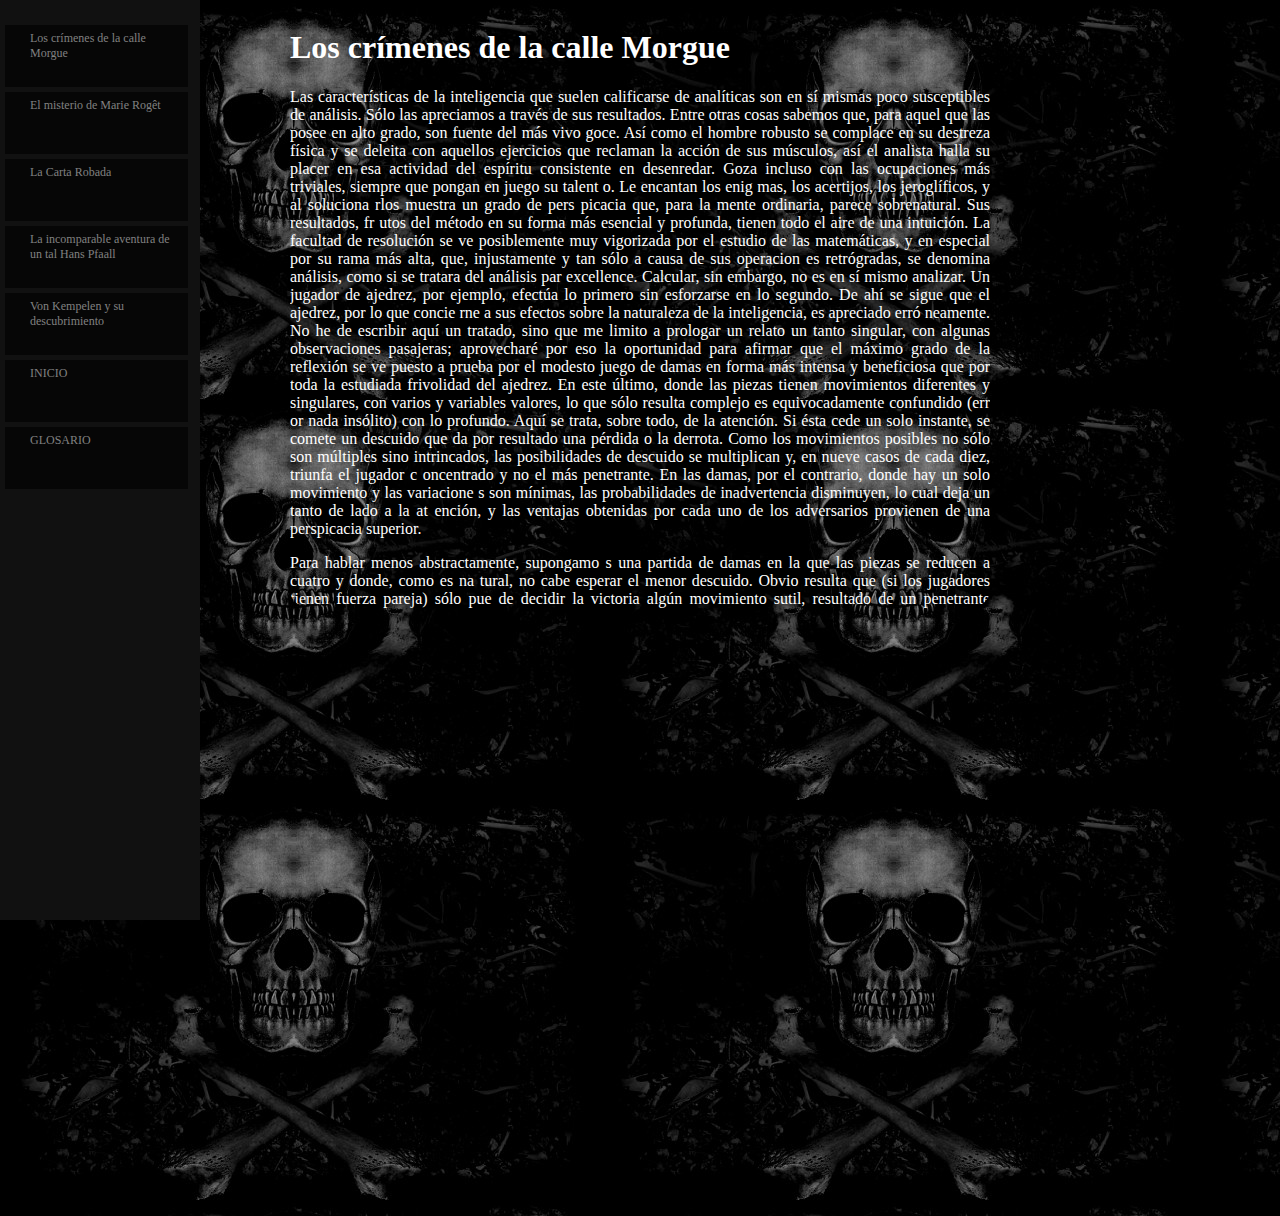
==== commit c9bd6aac: "Primer commit :)" ====
--- a/cuento1/index.html
+++ b/cuento1/index.html
@@ -13,7 +13,8 @@
                      <a href="/cuento3">La Carta Robada</a>
                      <a href="/cuento4">La incomparable aventura de un tal Hans Pfaall</a>
                      <a href="/cuento5">Von Kempelen y su descubrimiento</a>
-                    <a href="../">INICIO</a>
+                     <a href="../">INICIO</a>
+                    <a href="/glosario1">GLOSARIO</a>
                            
                         </nav>
                     </section> 
@@ -2173,6 +2174,28 @@
         que no acaba de convencer, probablemente por resultar muy anodino. Por otro lado, creo que uno de los errores 
         que comete Poe en la mayoría de sus relatos de misterio es que, en ocasiones, ahonda demasiado en cuestiones que 
         retrasan el ritmo del relato. </p>
+        
 </div>
+<div id="disqus_thread"></div>
+<script>
+
+/**
+*  RECOMMENDED CONFIGURATION VARIABLES: EDIT AND UNCOMMENT THE SECTION BELOW TO INSERT DYNAMIC VALUES FROM YOUR PLATFORM OR CMS.
+*  LEARN WHY DEFINING THESE VARIABLES IS IMPORTANT: https://disqus.com/admin/universalcode/#configuration-variables*/
+/*
+var disqus_config = function () {
+this.page.url = PAGE_URL;  // Replace PAGE_URL with your page's canonical URL variable
+this.page.identifier = PAGE_IDENTIFIER; // Replace PAGE_IDENTIFIER with your page's unique identifier variable
+};
+*/
+(function() { // DON'T EDIT BELOW THIS LINE
+var d = document, s = d.createElement('script');
+s.src = 'https://cobarrubiasmirandavidblain-github-io.disqus.com/embed.js';
+s.setAttribute('data-timestamp', +new Date());
+(d.head || d.body).appendChild(s);
+})();
+</script>
+<noscript>Please enable JavaScript to view the <a href="https://disqus.com/?ref_noscript">comments powered by Disqus.</a></noscript>
+<script id="dsq-count-scr" src="//cobarrubiasmirandavidblain-github-io.disqus.com/count.js" async></script>                            
 </body>
 </html>